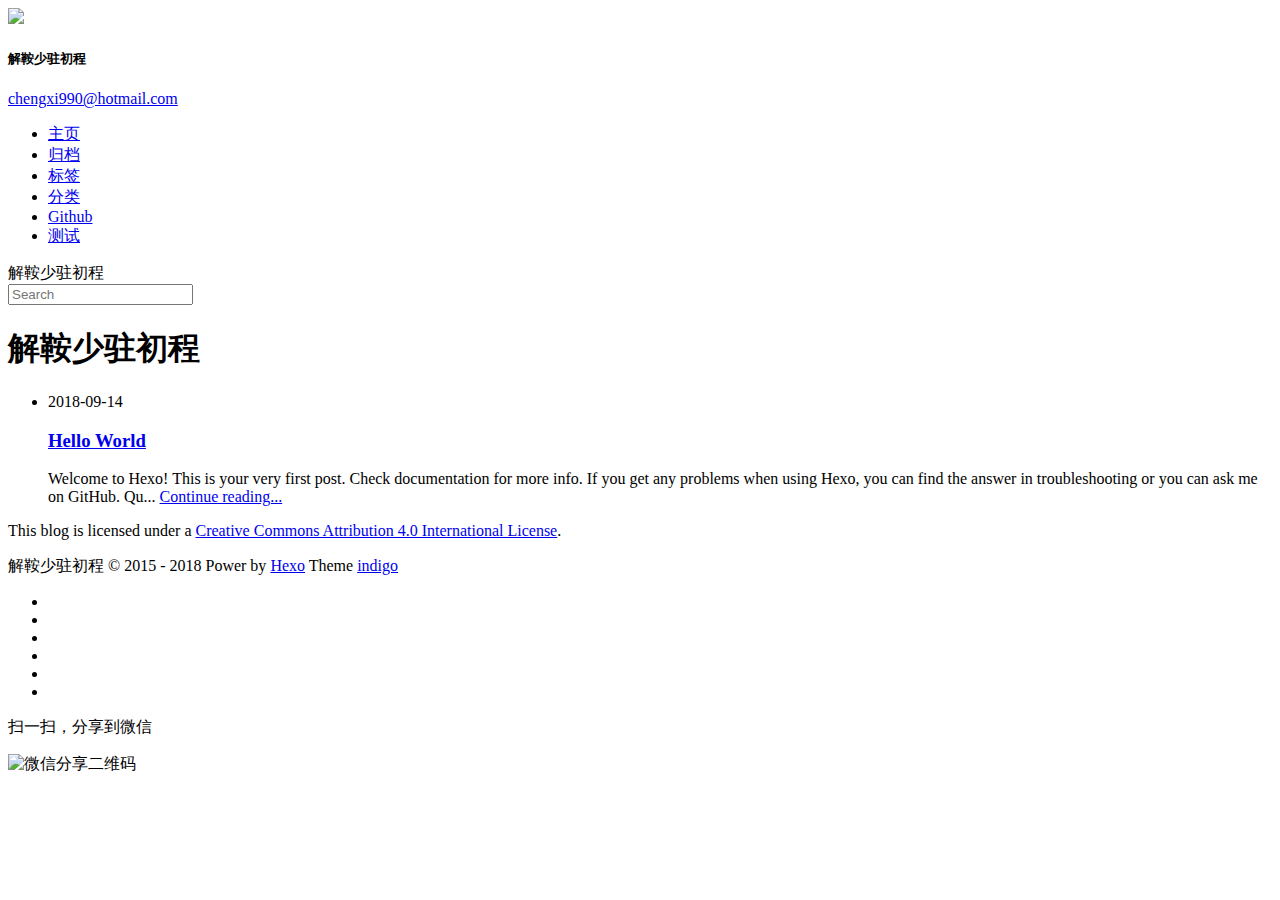
==== index.html @ eb02903f "Site updated: 2018-09-15 10:50:06" ====
<!DOCTYPE html>
<html>
<head>
    

    

    



    <meta charset="utf-8">
    
    
    
    
    <title>解鞍少驻初程</title>
    <meta name="viewport" content="width=device-width, initial-scale=1, maximum-scale=1">
    
    <meta name="theme-color" content="#3F51B5">
    
    
    <meta name="keywords" content="">
    <meta property="og:type" content="website">
<meta property="og:title" content="解鞍少驻初程">
<meta property="og:url" content="http://yoursite.com/index.html">
<meta property="og:site_name" content="解鞍少驻初程">
<meta property="og:locale" content="default">
<meta name="twitter:card" content="summary">
<meta name="twitter:title" content="解鞍少驻初程">
    
    <link rel="shortcut icon" href="/favicon.ico">
    <link rel="stylesheet" href="//unpkg.com/hexo-theme-material-indigo@latest/css/style.css">
    <script>window.lazyScripts=[]</script>

    <!-- custom head -->
    

</head>

<body>
    <div id="loading" class="active"></div>

    <aside id="menu"  >
  <div class="inner flex-row-vertical">
    <a href="javascript:;" class="header-icon waves-effect waves-circle waves-light" id="menu-off">
        <i class="icon icon-lg icon-close"></i>
    </a>
    <div class="brand-wrap" style="background-image:url(/img/brand.jpg)">
      <div class="brand">
        <a href="/" class="avatar waves-effect waves-circle waves-light">
          <img src="/img/avatar.jpg">
        </a>
        <hgroup class="introduce">
          <h5 class="nickname">解鞍少驻初程</h5>
          <a href="mailto:chengxi990@hotmail.com" title="chengxi990@hotmail.com" class="mail">chengxi990@hotmail.com</a>
        </hgroup>
      </div>
    </div>
    <div class="scroll-wrap flex-col">
      <ul class="nav">
        
            <li class="waves-block waves-effect active">
              <a href="/"  >
                <i class="icon icon-lg icon-home"></i>
                主页
              </a>
            </li>
        
            <li class="waves-block waves-effect">
              <a href="/archives"  >
                <i class="icon icon-lg icon-archives"></i>
                归档
              </a>
            </li>
        
            <li class="waves-block waves-effect">
              <a href="/tags"  >
                <i class="icon icon-lg icon-tags"></i>
                标签
              </a>
            </li>
        
            <li class="waves-block waves-effect">
              <a href="/categories"  >
                <i class="icon icon-lg icon-th-list"></i>
                分类
              </a>
            </li>
        
            <li class="waves-block waves-effect">
              <a href="https://github.com/MISS-0225" target="_blank" >
                <i class="icon icon-lg icon-github"></i>
                Github
              </a>
            </li>
        
            <li class="waves-block waves-effect">
              <a href="/custom"  >
                <i class="icon icon-lg icon-link"></i>
                测试
              </a>
            </li>
        
      </ul>
    </div>
  </div>
</aside>

    <main id="main">
        <header class="top-header" id="header">
    <div class="flex-row">
        <a href="javascript:;" class="header-icon waves-effect waves-circle waves-light on" id="menu-toggle">
          <i class="icon icon-lg icon-navicon"></i>
        </a>
        <div class="flex-col header-title ellipsis">解鞍少驻初程</div>
        
        <div class="search-wrap" id="search-wrap">
            <a href="javascript:;" class="header-icon waves-effect waves-circle waves-light" id="back">
                <i class="icon icon-lg icon-chevron-left"></i>
            </a>
            <input type="text" id="key" class="search-input" autocomplete="off" placeholder="Search">
            <a href="javascript:;" class="header-icon waves-effect waves-circle waves-light" id="search">
                <i class="icon icon-lg icon-search"></i>
            </a>
        </div>
        
        
        <a href="javascript:;" class="header-icon waves-effect waves-circle waves-light" id="menuShare">
            <i class="icon icon-lg icon-share-alt"></i>
        </a>
        
    </div>
</header>
<header class="content-header index-header">

    <div class="container fade-scale">
        <h1 class="title">解鞍少驻初程</h1>
        <h5 class="subtitle">
            
                
            
        </h5>
    </div>

    


</header>

<div class="container body-wrap">

    <ul class="post-list">
    
        <li class="post-list-item fade">
            <article id="post-markdown"
  class="article-card article-type-post" itemprop="blogPost">

    <div class="post-meta">
        <time class="post-time" title="2018-09-14 06:25:48" datetime="2018-09-13T22:25:48.078Z"  itemprop="datePublished">2018-09-14</time>

        


    </div>

    


  
    <h3 class="post-title" itemprop="name">
      <a class="post-title-link" href="/2018/09/14/markdown/">Hello World</a>
    </h3>
  




    <div class="post-content" id="post-content" itemprop="postContent">

    
        Welcome to Hexo! This is your very first post. Check documentation for more info. If you get any problems when using Hexo, you can find the answer in troubleshooting or you can ask me on GitHub.
Qu...
    

        <a href="/2018/09/14/markdown/" class="post-more waves-effect waves-button">
            Continue reading...
        </a>
    </div>
    
</article>

        </li>
    
    </ul>

    

</div>

        <footer class="footer">
    <div class="top">
        
<p>
    <span id="busuanzi_container_site_uv" style='display:none'>
        站点总访客数：<span id="busuanzi_value_site_uv"></span>
    </span>
    <span id="busuanzi_container_site_pv" style='display:none'>
        站点总访问量：<span id="busuanzi_value_site_pv"></span>
    </span>
</p>


        <p>
            
            <span>This blog is licensed under a <a rel="license" href="https://creativecommons.org/licenses/by/4.0/">Creative Commons Attribution 4.0 International License</a>.</span>
        </p>
    </div>
    <div class="bottom">
        <p><span>解鞍少驻初程 &copy; 2015 - 2018</span>
            <span>
                
                Power by <a href="http://hexo.io/" target="_blank">Hexo</a> Theme <a href="https://github.com/yscoder/hexo-theme-indigo" target="_blank">indigo</a>
            </span>
        </p>
    </div>
</footer>

    </main>
    <div class="mask" id="mask"></div>
<a href="javascript:;" id="gotop" class="waves-effect waves-circle waves-light"><span class="icon icon-lg icon-chevron-up"></span></a>



<div class="global-share" id="globalShare">
    <ul class="reset share-icons">
      <li>
        <a class="weibo share-sns" target="_blank" href="http://service.weibo.com/share/share.php?url=http://yoursite.com/&title=解鞍少驻初程&pic=http://yoursite.com/img/avatar.jpg" data-title="微博">
          <i class="icon icon-weibo"></i>
        </a>
      </li>
      <li>
        <a class="weixin share-sns wxFab" href="javascript:;" data-title="微信">
          <i class="icon icon-weixin"></i>
        </a>
      </li>
      <li>
        <a class="qq share-sns" target="_blank" href="http://connect.qq.com/widget/shareqq/index.html?url=http://yoursite.com/&title=解鞍少驻初程&source=" data-title=" QQ">
          <i class="icon icon-qq"></i>
        </a>
      </li>
      <li>
        <a class="facebook share-sns" target="_blank" href="https://www.facebook.com/sharer/sharer.php?u=http://yoursite.com/" data-title=" Facebook">
          <i class="icon icon-facebook"></i>
        </a>
      </li>
      <li>
        <a class="twitter share-sns" target="_blank" href="https://twitter.com/intent/tweet?text=解鞍少驻初程&url=http://yoursite.com/&via=http://yoursite.com" data-title=" Twitter">
          <i class="icon icon-twitter"></i>
        </a>
      </li>
      <li>
        <a class="google share-sns" target="_blank" href="https://plus.google.com/share?url=http://yoursite.com/" data-title=" Google+">
          <i class="icon icon-google-plus"></i>
        </a>
      </li>
    </ul>
 </div>


<div class="page-modal wx-share" id="wxShare">
    <a class="close" href="javascript:;"><i class="icon icon-close"></i></a>
    <p>扫一扫，分享到微信</p>
    <img src="//api.qrserver.com/v1/create-qr-code/?data=http://yoursite.com/" alt="微信分享二维码">
</div>




    <script src="//cdn.bootcss.com/node-waves/0.7.4/waves.min.js"></script>
<script>
var BLOG = { ROOT: '/', SHARE: true, REWARD: false };


</script>

<script src="//unpkg.com/hexo-theme-material-indigo@latest/js/main.min.js"></script>


<div class="search-panel" id="search-panel">
    <ul class="search-result" id="search-result"></ul>
</div>
<template id="search-tpl">
<li class="item">
    <a href="{path}" class="waves-block waves-effect">
        <div class="title ellipsis" title="{title}">{title}</div>
        <div class="flex-row flex-middle">
            <div class="tags ellipsis">
                {tags}
            </div>
            <time class="flex-col time">{date}</time>
        </div>
    </a>
</li>
</template>

<script src="//unpkg.com/hexo-theme-material-indigo@latest/js/search.min.js" async></script>






<script async src="//dn-lbstatics.qbox.me/busuanzi/2.3/busuanzi.pure.mini.js"></script>





</body>
</html>
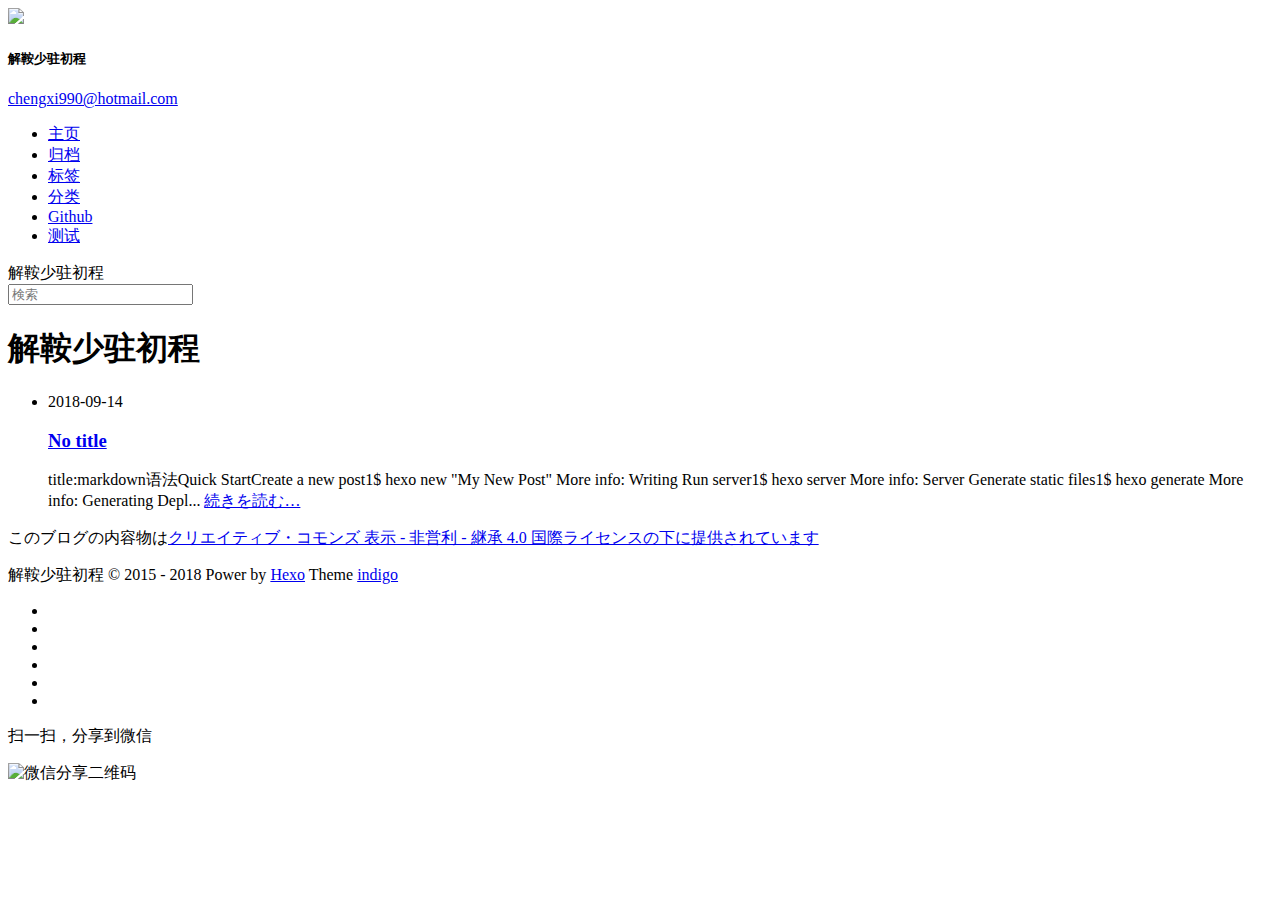
==== commit 8b2836bf: "Site updated: 2018-09-15 11:04:37" ====
--- a/index.html
+++ b/index.html
@@ -30,7 +30,7 @@
 <meta name="twitter:title" content="解鞍少驻初程">
     
     <link rel="shortcut icon" href="/favicon.ico">
-    <link rel="stylesheet" href="//unpkg.com/hexo-theme-material-indigo@latest/css/style.css">
+    <link rel="stylesheet" href="/css/style.css?v=1.7.2">
     <script>window.lazyScripts=[]</script>
 
     <!-- custom head -->
@@ -119,7 +119,7 @@
             <a href="javascript:;" class="header-icon waves-effect waves-circle waves-light" id="back">
                 <i class="icon icon-lg icon-chevron-left"></i>
             </a>
-            <input type="text" id="key" class="search-input" autocomplete="off" placeholder="Search">
+            <input type="text" id="key" class="search-input" autocomplete="off" placeholder="検索">
             <a href="javascript:;" class="header-icon waves-effect waves-circle waves-light" id="search">
                 <i class="icon icon-lg icon-search"></i>
             </a>
@@ -169,7 +169,7 @@
 
   
     <h3 class="post-title" itemprop="name">
-      <a class="post-title-link" href="/2018/09/14/markdown/">Hello World</a>
+      <a class="post-title-link" href="/2018/09/14/markdown/">No title</a>
     </h3>
   
 
@@ -179,12 +179,18 @@
     <div class="post-content" id="post-content" itemprop="postContent">
 
     
-        Welcome to Hexo! This is your very first post. Check documentation for more info. If you get any problems when using Hexo, you can find the answer in troubleshooting or you can ask me on GitHub.
-Qu...
+        
+title:markdown语法Quick StartCreate a new post1$ hexo new "My New Post"
+More info: Writing
+Run server1$ hexo server
+More info: Server
+Generate static files1$ hexo generate
+More info: Generating
+Depl...
     
 
         <a href="/2018/09/14/markdown/" class="post-more waves-effect waves-button">
-            Continue reading...
+            続きを読む…
         </a>
     </div>
     
@@ -213,7 +219,7 @@
 
         <p>
             
-            <span>This blog is licensed under a <a rel="license" href="https://creativecommons.org/licenses/by/4.0/">Creative Commons Attribution 4.0 International License</a>.</span>
+            <span>このブログの内容物は<a rel="license" href="https://creativecommons.org/licenses/by-nc-sa/4.0/deed.ja">クリエイティブ・コモンズ 表示 - 非営利 - 継承 4.0 国際ライセンスの下に提供されています</a></span>
         </p>
     </div>
     <div class="bottom">
@@ -284,7 +290,7 @@
 
 </script>
 
-<script src="//unpkg.com/hexo-theme-material-indigo@latest/js/main.min.js"></script>
+<script src="/js/main.min.js?v=1.7.2"></script>
 
 
 <div class="search-panel" id="search-panel">
@@ -304,7 +310,7 @@
 </li>
 </template>
 
-<script src="//unpkg.com/hexo-theme-material-indigo@latest/js/search.min.js" async></script>
+<script src="/js/search.min.js?v=1.7.2" async></script>
 
 
 
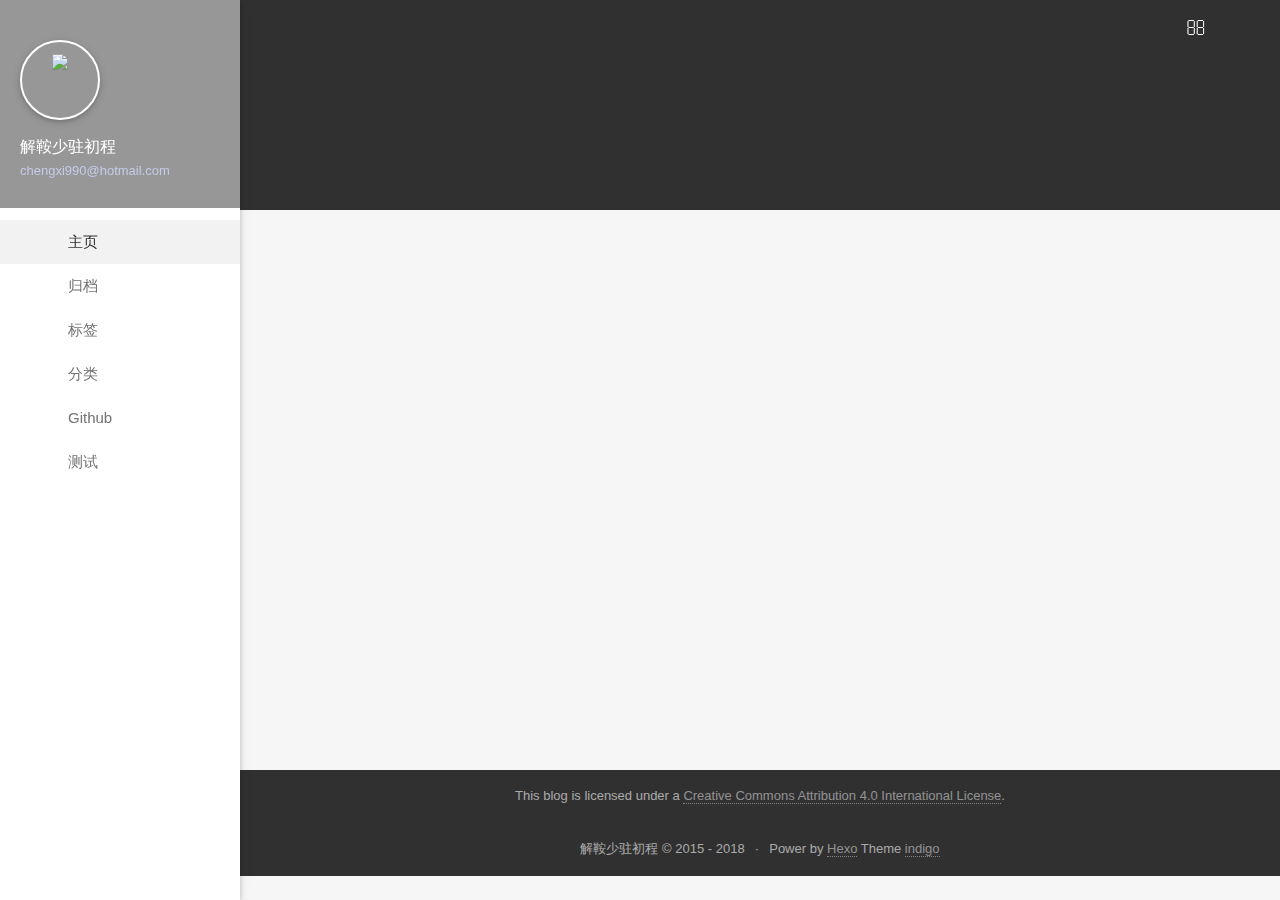
==== commit 69c8d462: "Site updated: 2018-09-15 11:10:43" ====
--- a/index.html
+++ b/index.html
@@ -119,7 +119,7 @@
             <a href="javascript:;" class="header-icon waves-effect waves-circle waves-light" id="back">
                 <i class="icon icon-lg icon-chevron-left"></i>
             </a>
-            <input type="text" id="key" class="search-input" autocomplete="off" placeholder="検索">
+            <input type="text" id="key" class="search-input" autocomplete="off" placeholder="Search">
             <a href="javascript:;" class="header-icon waves-effect waves-circle waves-light" id="search">
                 <i class="icon icon-lg icon-search"></i>
             </a>
@@ -169,7 +169,7 @@
 
   
     <h3 class="post-title" itemprop="name">
-      <a class="post-title-link" href="/2018/09/14/markdown/">No title</a>
+      <a class="post-title-link" href="/2018/09/14/markdown/">markdown语法</a>
     </h3>
   
 
@@ -179,18 +179,17 @@
     <div class="post-content" id="post-content" itemprop="postContent">
 
     
-        
-title:markdown语法Quick StartCreate a new post1$ hexo new "My New Post"
+        Quick StartCreate a new post1$ hexo new "My New Post"
 More info: Writing
 Run server1$ hexo server
 More info: Server
 Generate static files1$ hexo generate
 More info: Generating
-Depl...
+Deploy to remote site...
     
 
         <a href="/2018/09/14/markdown/" class="post-more waves-effect waves-button">
-            続きを読む…
+            Continue reading...
         </a>
     </div>
     
@@ -219,7 +218,7 @@
 
         <p>
             
-            <span>このブログの内容物は<a rel="license" href="https://creativecommons.org/licenses/by-nc-sa/4.0/deed.ja">クリエイティブ・コモンズ 表示 - 非営利 - 継承 4.0 国際ライセンスの下に提供されています</a></span>
+            <span>This blog is licensed under a <a rel="license" href="https://creativecommons.org/licenses/by/4.0/">Creative Commons Attribution 4.0 International License</a>.</span>
         </p>
     </div>
     <div class="bottom">
--- a/css/style.css
+++ b/css/style.css
@@ -0,0 +1,11 @@
+@font-face{font-family:"Roboto";src:local('Roboto Thin'),local('Roboto-Thin'),url("fonts/roboto/Roboto-Thin.woff2") format("woff2"),url("fonts/roboto/Roboto-Thin.woff") format("woff"),url("fonts/roboto/Roboto-Thin.ttf") format("truetype");font-weight:200}@font-face{font-family:"Roboto";src:local('Roboto Light'),local('Roboto-Light'),url("fonts/roboto/Roboto-Light.woff2") format("woff2"),url("fonts/roboto/Roboto-Light.woff") format("woff"),url("fonts/roboto/Roboto-Light.ttf") format("truetype");font-weight:300}@font-face{font-family:"Roboto";src:local('Roboto Regular'),local('Roboto-Regular'),url("fonts/roboto/Roboto-Regular.woff2") format("woff2"),url("fonts/roboto/Roboto-Regular.woff") format("woff"),url("fonts/roboto/Roboto-Regular.ttf") format("truetype");font-weight:400}@font-face{font-family:"Roboto";src:local('Roboto Medium'),local('Roboto-Medium'),url("fonts/roboto/Roboto-Medium.woff2") format("woff2"),url("fonts/roboto/Roboto-Medium.woff") format("woff"),url("fonts/roboto/Roboto-Medium.ttf") format("truetype");font-weight:500}@font-face{font-family:"Roboto";src:local('Roboto Bold'),local('Roboto-Bold'),url("fonts/roboto/Roboto-Bold.woff2") format("woff2"),url("fonts/roboto/Roboto-Bold.woff") format("woff"),url("fonts/roboto/Roboto-Bold.ttf") format("truetype");font-weight:700}/*!
+ *  Font Awesome 4.6.3 by @davegandy - http://fontawesome.io - @fontawesome
+ *  License - http://fontawesome.io/license (Font: SIL OFL 1.1, CSS: MIT License)
+ */@font-face{font-family:'FontAwesome';src:url('fonts/fontawesome/fontawesome-webfont.woff2') format('woff2'),url('fonts/fontawesome/fontawesome-webfont.woff') format('woff'),url('fonts/fontawesome/fontawesome-webfont.ttf') format('truetype');font-weight:normal;font-style:normal}.icon{display:inline-block;font-family:'FontAwesome';font-size:1em;text-rendering:auto;-webkit-font-smoothing:antialiased;-moz-osx-font-smoothing:grayscale}.icon-lg{font-size:1.33333333em;line-height:.75em;vertical-align:-15%}.icon-2x{font-size:2em}.icon-3x{font-size:3em}.icon-4x{font-size:4em}.icon-5x{font-size:5em}.icon-pl{padding-left:5px}.icon-pr{padding-right:5px}.icon-glass:before{content:"\f000"}.icon-music:before{content:"\f001"}.icon-search:before{content:"\f002"}.icon-envelope-o:before{content:"\f003"}.icon-heart:before{content:"\f004"}.icon-star:before{content:"\f005"}.icon-star-o:before{content:"\f006"}.icon-user:before{content:"\f007"}.icon-film:before{content:"\f008"}.icon-th-large:before{content:"\f009"}.icon-th:before{content:"\f00a"}.icon-th-list:before{content:"\f00b"}.icon-check:before{content:"\f00c"}.icon-remove:before,.icon-close:before,.icon-times:before{content:"\f00d"}.icon-search-plus:before{content:"\f00e"}.icon-search-minus:before{content:"\f010"}.icon-power-off:before{content:"\f011"}.icon-signal:before{content:"\f012"}.icon-gear:before,.icon-cog:before{content:"\f013"}.icon-trash-o:before{content:"\f014"}.icon-home:before{content:"\f015"}.icon-file-o:before{content:"\f016"}.icon-clock-o:before{content:"\f017"}.icon-road:before{content:"\f018"}.icon-download:before{content:"\f019"}.icon-arrow-circle-o-down:before{content:"\f01a"}.icon-arrow-circle-o-up:before{content:"\f01b"}.icon-inbox:before{content:"\f01c"}.icon-play-circle-o:before{content:"\f01d"}.icon-rotate-right:before,.icon-repeat:before{content:"\f01e"}.icon-refresh:before{content:"\f021"}.icon-list-alt:before{content:"\f022"}.icon-lock:before{content:"\f023"}.icon-flag:before{content:"\f024"}.icon-headphones:before{content:"\f025"}.icon-volume-off:before{content:"\f026"}.icon-volume-down:before{content:"\f027"}.icon-volume-up:before{content:"\f028"}.icon-qrcode:before{content:"\f029"}.icon-barcode:before{content:"\f02a"}.icon-tag:before{content:"\f02b"}.icon-tags:before{content:"\f02c"}.icon-book:before{content:"\f02d"}.icon-bookmark:before{content:"\f02e"}.icon-print:before{content:"\f02f"}.icon-camera:before{content:"\f030"}.icon-font:before{content:"\f031"}.icon-bold:before{content:"\f032"}.icon-italic:before{content:"\f033"}.icon-text-height:before{content:"\f034"}.icon-text-width:before{content:"\f035"}.icon-align-left:before{content:"\f036"}.icon-align-center:before{content:"\f037"}.icon-align-right:before{content:"\f038"}.icon-align-justify:before{content:"\f039"}.icon-list:before{content:"\f03a"}.icon-dedent:before,.icon-outdent:before{content:"\f03b"}.icon-indent:before{content:"\f03c"}.icon-video-camera:before{content:"\f03d"}.icon-photo:before,.icon-image:before,.icon-picture-o:before{content:"\f03e"}.icon-pencil:before{content:"\f040"}.icon-map-marker:before{content:"\f041"}.icon-adjust:before{content:"\f042"}.icon-tint:before{content:"\f043"}.icon-edit:before,.icon-pencil-square-o:before{content:"\f044"}.icon-share-square-o:before{content:"\f045"}.icon-check-square-o:before{content:"\f046"}.icon-arrows:before{content:"\f047"}.icon-step-backward:before{content:"\f048"}.icon-fast-backward:before{content:"\f049"}.icon-backward:before{content:"\f04a"}.icon-play:before{content:"\f04b"}.icon-pause:before{content:"\f04c"}.icon-stop:before{content:"\f04d"}.icon-forward:before{content:"\f04e"}.icon-fast-forward:before{content:"\f050"}.icon-step-forward:before{content:"\f051"}.icon-eject:before{content:"\f052"}.icon-chevron-left:before{content:"\f053"}.icon-chevron-right:before{content:"\f054"}.icon-plus-circle:before{content:"\f055"}.icon-minus-circle:before{content:"\f056"}.icon-times-circle:before{content:"\f057"}.icon-check-circle:before{content:"\f058"}.icon-question-circle:before{content:"\f059"}.icon-info-circle:before{content:"\f05a"}.icon-crosshairs:before{content:"\f05b"}.icon-times-circle-o:before{content:"\f05c"}.icon-check-circle-o:before{content:"\f05d"}.icon-ban:before{content:"\f05e"}.icon-arrow-left:before{content:"\f060"}.icon-arrow-right:before{content:"\f061"}.icon-arrow-up:before{content:"\f062"}.icon-arrow-down:before{content:"\f063"}.icon-mail-forward:before,.icon-share:before{content:"\f064"}.icon-expand:before{content:"\f065"}.icon-compress:before{content:"\f066"}.icon-plus:before{content:"\f067"}.icon-minus:before{content:"\f068"}.icon-asterisk:before{content:"\f069"}.icon-exclamation-circle:before{content:"\f06a"}.icon-gift:before{content:"\f06b"}.icon-leaf:before{content:"\f06c"}.icon-fire:before{content:"\f06d"}.icon-eye:before{content:"\f06e"}.icon-eye-slash:before{content:"\f070"}.icon-warning:before,.icon-exclamation-triangle:before{content:"\f071"}.icon-plane:before{content:"\f072"}.icon-calendar:before{content:"\f073"}.icon-random:before{content:"\f074"}.icon-comment:before{content:"\f075"}.icon-magnet:before{content:"\f076"}.icon-chevron-up:before{content:"\f077"}.icon-chevron-down:before{content:"\f078"}.icon-retweet:before{content:"\f079"}.icon-shopping-cart:before{content:"\f07a"}.icon-folder:before{content:"\f07b"}.icon-folder-open:before{content:"\f07c"}.icon-arrows-v:before{content:"\f07d"}.icon-arrows-h:before{content:"\f07e"}.icon-bar-chart-o:before,.icon-bar-chart:before{content:"\f080"}.icon-twitter-square:before{content:"\f081"}.icon-facebook-square:before{content:"\f082"}.icon-camera-retro:before{content:"\f083"}.icon-key:before{content:"\f084"}.icon-gears:before,.icon-cogs:before{content:"\f085"}.icon-comments:before{content:"\f086"}.icon-thumbs-o-up:before{content:"\f087"}.icon-thumbs-o-down:before{content:"\f088"}.icon-star-half:before{content:"\f089"}.icon-heart-o:before{content:"\f08a"}.icon-sign-out:before{content:"\f08b"}.icon-linkedin-square:before{content:"\f08c"}.icon-thumb-tack:before{content:"\f08d"}.icon-external-link:before{content:"\f08e"}.icon-sign-in:before{content:"\f090"}.icon-trophy:before{content:"\f091"}.icon-github-square:before{content:"\f092"}.icon-upload:before{content:"\f093"}.icon-lemon-o:before{content:"\f094"}.icon-phone:before{content:"\f095"}.icon-square-o:before{content:"\f096"}.icon-bookmark-o:before{content:"\f097"}.icon-phone-square:before{content:"\f098"}.icon-twitter:before{content:"\f099"}.icon-facebook-f:before,.icon-facebook:before{content:"\f09a"}.icon-github:before{content:"\f09b"}.icon-unlock:before{content:"\f09c"}.icon-credit-card:before{content:"\f09d"}.icon-feed:before,.icon-rss:before{content:"\f09e"}.icon-hdd-o:before{content:"\f0a0"}.icon-bullhorn:before{content:"\f0a1"}.icon-bell:before{content:"\f0f3"}.icon-certificate:before{content:"\f0a3"}.icon-hand-o-right:before{content:"\f0a4"}.icon-hand-o-left:before{content:"\f0a5"}.icon-hand-o-up:before{content:"\f0a6"}.icon-hand-o-down:before{content:"\f0a7"}.icon-arrow-circle-left:before{content:"\f0a8"}.icon-arrow-circle-right:before{content:"\f0a9"}.icon-arrow-circle-up:before{content:"\f0aa"}.icon-arrow-circle-down:before{content:"\f0ab"}.icon-globe:before{content:"\f0ac"}.icon-wrench:before{content:"\f0ad"}.icon-tasks:before{content:"\f0ae"}.icon-filter:before{content:"\f0b0"}.icon-briefcase:before{content:"\f0b1"}.icon-arrows-alt:before{content:"\f0b2"}.icon-group:before,.icon-users:before{content:"\f0c0"}.icon-chain:before,.icon-link:before{content:"\f0c1"}.icon-cloud:before{content:"\f0c2"}.icon-flask:before{content:"\f0c3"}.icon-cut:before,.icon-scissors:before{content:"\f0c4"}.icon-copy:before,.icon-files-o:before{content:"\f0c5"}.icon-paperclip:before{content:"\f0c6"}.icon-save:before,.icon-floppy-o:before{content:"\f0c7"}.icon-square:before{content:"\f0c8"}.icon-navicon:before,.icon-reorder:before,.icon-bars:before{content:"\f0c9"}.icon-list-ul:before{content:"\f0ca"}.icon-list-ol:before{content:"\f0cb"}.icon-strikethrough:before{content:"\f0cc"}.icon-underline:before{content:"\f0cd"}.icon-table:before{content:"\f0ce"}.icon-magic:before{content:"\f0d0"}.icon-truck:before{content:"\f0d1"}.icon-pinterest:before{content:"\f0d2"}.icon-pinterest-square:before{content:"\f0d3"}.icon-google-plus-square:before{content:"\f0d4"}.icon-google-plus:before{content:"\f0d5"}.icon-money:before{content:"\f0d6"}.icon-caret-down:before{content:"\f0d7"}.icon-caret-up:before{content:"\f0d8"}.icon-caret-left:before{content:"\f0d9"}.icon-caret-right:before{content:"\f0da"}.icon-columns:before{content:"\f0db"}.icon-unsorted:before,.icon-sort:before{content:"\f0dc"}.icon-sort-down:before,.icon-sort-desc:before{content:"\f0dd"}.icon-sort-up:before,.icon-sort-asc:before{content:"\f0de"}.icon-envelope:before{content:"\f0e0"}.icon-linkedin:before{content:"\f0e1"}.icon-rotate-left:before,.icon-undo:before{content:"\f0e2"}.icon-legal:before,.icon-gavel:before{content:"\f0e3"}.icon-dashboard:before,.icon-tachometer:before{content:"\f0e4"}.icon-comment-o:before{content:"\f0e5"}.icon-comments-o:before{content:"\f0e6"}.icon-flash:before,.icon-bolt:before{content:"\f0e7"}.icon-sitemap:before{content:"\f0e8"}.icon-umbrella:before{content:"\f0e9"}.icon-paste:before,.icon-clipboard:before{content:"\f0ea"}.icon-lightbulb-o:before{content:"\f0eb"}.icon-exchange:before{content:"\f0ec"}.icon-cloud-download:before{content:"\f0ed"}.icon-cloud-upload:before{content:"\f0ee"}.icon-user-md:before{content:"\f0f0"}.icon-stethoscope:before{content:"\f0f1"}.icon-suitcase:before{content:"\f0f2"}.icon-bell-o:before{content:"\f0a2"}.icon-coffee:before{content:"\f0f4"}.icon-cutlery:before{content:"\f0f5"}.icon-file-text-o:before{content:"\f0f6"}.icon-building-o:before{content:"\f0f7"}.icon-hospital-o:before{content:"\f0f8"}.icon-ambulance:before{content:"\f0f9"}.icon-medkit:before{content:"\f0fa"}.icon-fighter-jet:before{content:"\f0fb"}.icon-beer:before{content:"\f0fc"}.icon-h-square:before{content:"\f0fd"}.icon-plus-square:before{content:"\f0fe"}.icon-angle-double-left:before{content:"\f100"}.icon-angle-double-right:before{content:"\f101"}.icon-angle-double-up:before{content:"\f102"}.icon-angle-double-down:before{content:"\f103"}.icon-angle-left:before{content:"\f104"}.icon-angle-right:before{content:"\f105"}.icon-angle-up:before{content:"\f106"}.icon-angle-down:before{content:"\f107"}.icon-desktop:before{content:"\f108"}.icon-laptop:before{content:"\f109"}.icon-tablet:before{content:"\f10a"}.icon-mobile-phone:before,.icon-mobile:before{content:"\f10b"}.icon-circle-o:before{content:"\f10c"}.icon-quote-left:before{content:"\f10d"}.icon-quote-right:before{content:"\f10e"}.icon-spinner:before{content:"\f110"}.icon-circle:before{content:"\f111"}.icon-mail-reply:before,.icon-reply:before{content:"\f112"}.icon-github-alt:before{content:"\f113"}.icon-folder-o:before{content:"\f114"}.icon-folder-open-o:before{content:"\f115"}.icon-smile-o:before{content:"\f118"}.icon-frown-o:before{content:"\f119"}.icon-meh-o:before{content:"\f11a"}.icon-gamepad:before{content:"\f11b"}.icon-keyboard-o:before{content:"\f11c"}.icon-flag-o:before{content:"\f11d"}.icon-flag-checkered:before{content:"\f11e"}.icon-terminal:before{content:"\f120"}.icon-code:before{content:"\f121"}.icon-mail-reply-all:before,.icon-reply-all:before{content:"\f122"}.icon-star-half-empty:before,.icon-star-half-full:before,.icon-star-half-o:before{content:"\f123"}.icon-location-arrow:before{content:"\f124"}.icon-crop:before{content:"\f125"}.icon-code-fork:before{content:"\f126"}.icon-unlink:before,.icon-chain-broken:before{content:"\f127"}.icon-question:before{content:"\f128"}.icon-info:before{content:"\f129"}.icon-exclamation:before{content:"\f12a"}.icon-superscript:before{content:"\f12b"}.icon-subscript:before{content:"\f12c"}.icon-eraser:before{content:"\f12d"}.icon-puzzle-piece:before{content:"\f12e"}.icon-microphone:before{content:"\f130"}.icon-microphone-slash:before{content:"\f131"}.icon-shield:before{content:"\f132"}.icon-calendar-o:before{content:"\f133"}.icon-fire-extinguisher:before{content:"\f134"}.icon-rocket:before{content:"\f135"}.icon-maxcdn:before{content:"\f136"}.icon-chevron-circle-left:before{content:"\f137"}.icon-chevron-circle-right:before{content:"\f138"}.icon-chevron-circle-up:before{content:"\f139"}.icon-chevron-circle-down:before{content:"\f13a"}.icon-html5:before{content:"\f13b"}.icon-css3:before{content:"\f13c"}.icon-anchor:before{content:"\f13d"}.icon-unlock-alt:before{content:"\f13e"}.icon-bullseye:before{content:"\f140"}.icon-ellipsis-h:before{content:"\f141"}.icon-ellipsis-v:before{content:"\f142"}.icon-rss-square:before{content:"\f143"}.icon-play-circle:before{content:"\f144"}.icon-ticket:before{content:"\f145"}.icon-minus-square:before{content:"\f146"}.icon-minus-square-o:before{content:"\f147"}.icon-level-up:before{content:"\f148"}.icon-level-down:before{content:"\f149"}.icon-check-square:before{content:"\f14a"}.icon-pencil-square:before{content:"\f14b"}.icon-external-link-square:before{content:"\f14c"}.icon-share-square:before{content:"\f14d"}.icon-compass:before{content:"\f14e"}.icon-toggle-down:before,.icon-caret-square-o-down:before{content:"\f150"}.icon-toggle-up:before,.icon-caret-square-o-up:before{content:"\f151"}.icon-toggle-right:before,.icon-caret-square-o-right:before{content:"\f152"}.icon-euro:before,.icon-eur:before{content:"\f153"}.icon-gbp:before{content:"\f154"}.icon-dollar:before,.icon-usd:before{content:"\f155"}.icon-rupee:before,.icon-inr:before{content:"\f156"}.icon-cny:before,.icon-rmb:before,.icon-yen:before,.icon-jpy:before{content:"\f157"}.icon-ruble:before,.icon-rouble:before,.icon-rub:before{content:"\f158"}.icon-won:before,.icon-krw:before{content:"\f159"}.icon-bitcoin:before,.icon-btc:before{content:"\f15a"}.icon-file:before{content:"\f15b"}.icon-file-text:before{content:"\f15c"}.icon-sort-alpha-asc:before{content:"\f15d"}.icon-sort-alpha-desc:before{content:"\f15e"}.icon-sort-amount-asc:before{content:"\f160"}.icon-sort-amount-desc:before{content:"\f161"}.icon-sort-numeric-asc:before{content:"\f162"}.icon-sort-numeric-desc:before{content:"\f163"}.icon-thumbs-up:before{content:"\f164"}.icon-thumbs-down:before{content:"\f165"}.icon-youtube-square:before{content:"\f166"}.icon-youtube:before{content:"\f167"}.icon-xing:before{content:"\f168"}.icon-xing-square:before{content:"\f169"}.icon-youtube-play:before{content:"\f16a"}.icon-dropbox:before{content:"\f16b"}.icon-stack-overflow:before{content:"\f16c"}.icon-instagram:before{content:"\f16d"}.icon-flickr:before{content:"\f16e"}.icon-adn:before{content:"\f170"}.icon-bitbucket:before{content:"\f171"}.icon-bitbucket-square:before{content:"\f172"}.icon-tumblr:before{content:"\f173"}.icon-tumblr-square:before{content:"\f174"}.icon-long-arrow-down:before{content:"\f175"}.icon-long-arrow-up:before{content:"\f176"}.icon-long-arrow-left:before{content:"\f177"}.icon-long-arrow-right:before{content:"\f178"}.icon-apple:before{content:"\f179"}.icon-windows:before{content:"\f17a"}.icon-android:before{content:"\f17b"}.icon-linux:before{content:"\f17c"}.icon-dribbble:before{content:"\f17d"}.icon-skype:before{content:"\f17e"}.icon-foursquare:before{content:"\f180"}.icon-trello:before{content:"\f181"}.icon-female:before{content:"\f182"}.icon-male:before{content:"\f183"}.icon-gittip:before,.icon-gratipay:before{content:"\f184"}.icon-sun-o:before{content:"\f185"}.icon-moon-o:before{content:"\f186"}.icon-archive:before,.icon-archives:before{content:"\f187"}.icon-bug:before{content:"\f188"}.icon-vk:before{content:"\f189"}.icon-weibo:before{content:"\f18a"}.icon-renren:before{content:"\f18b"}.icon-pagelines:before{content:"\f18c"}.icon-stack-exchange:before{content:"\f18d"}.icon-arrow-circle-o-right:before{content:"\f18e"}.icon-arrow-circle-o-left:before{content:"\f190"}.icon-toggle-left:before,.icon-caret-square-o-left:before{content:"\f191"}.icon-dot-circle-o:before{content:"\f192"}.icon-wheelchair:before{content:"\f193"}.icon-vimeo-square:before{content:"\f194"}.icon-turkish-lira:before,.icon-try:before{content:"\f195"}.icon-plus-square-o:before{content:"\f196"}.icon-space-shuttle:before{content:"\f197"}.icon-slack:before{content:"\f198"}.icon-envelope-square:before{content:"\f199"}.icon-wordpress:before{content:"\f19a"}.icon-openid:before{content:"\f19b"}.icon-institution:before,.icon-bank:before,.icon-university:before{content:"\f19c"}.icon-mortar-board:before,.icon-graduation-cap:before{content:"\f19d"}.icon-yahoo:before{content:"\f19e"}.icon-google:before{content:"\f1a0"}.icon-reddit:before{content:"\f1a1"}.icon-reddit-square:before{content:"\f1a2"}.icon-stumbleupon-circle:before{content:"\f1a3"}.icon-stumbleupon:before{content:"\f1a4"}.icon-delicious:before{content:"\f1a5"}.icon-digg:before{content:"\f1a6"}.icon-pied-piper-pp:before{content:"\f1a7"}.icon-pied-piper-alt:before{content:"\f1a8"}.icon-drupal:before{content:"\f1a9"}.icon-joomla:before{content:"\f1aa"}.icon-language:before{content:"\f1ab"}.icon-fax:before{content:"\f1ac"}.icon-building:before{content:"\f1ad"}.icon-child:before{content:"\f1ae"}.icon-paw:before{content:"\f1b0"}.icon-spoon:before{content:"\f1b1"}.icon-cube:before{content:"\f1b2"}.icon-cubes:before{content:"\f1b3"}.icon-behance:before{content:"\f1b4"}.icon-behance-square:before{content:"\f1b5"}.icon-steam:before{content:"\f1b6"}.icon-steam-square:before{content:"\f1b7"}.icon-recycle:before{content:"\f1b8"}.icon-automobile:before,.icon-car:before{content:"\f1b9"}.icon-cab:before,.icon-taxi:before{content:"\f1ba"}.icon-tree:before{content:"\f1bb"}.icon-spotify:before{content:"\f1bc"}.icon-deviantart:before{content:"\f1bd"}.icon-soundcloud:before{content:"\f1be"}.icon-database:before{content:"\f1c0"}.icon-file-pdf-o:before{content:"\f1c1"}.icon-file-word-o:before{content:"\f1c2"}.icon-file-excel-o:before{content:"\f1c3"}.icon-file-powerpoint-o:before{content:"\f1c4"}.icon-file-photo-o:before,.icon-file-picture-o:before,.icon-file-image-o:before{content:"\f1c5"}.icon-file-zip-o:before,.icon-file-archive-o:before{content:"\f1c6"}.icon-file-sound-o:before,.icon-file-audio-o:before{content:"\f1c7"}.icon-file-movie-o:before,.icon-file-video-o:before{content:"\f1c8"}.icon-file-code-o:before{content:"\f1c9"}.icon-vine:before{content:"\f1ca"}.icon-codepen:before{content:"\f1cb"}.icon-jsfiddle:before{content:"\f1cc"}.icon-life-bouy:before,.icon-life-buoy:before,.icon-life-saver:before,.icon-support:before,.icon-life-ring:before{content:"\f1cd"}.icon-circle-o-notch:before{content:"\f1ce"}.icon-ra:before,.icon-resistance:before,.icon-rebel:before{content:"\f1d0"}.icon-ge:before,.icon-empire:before{content:"\f1d1"}.icon-git-square:before{content:"\f1d2"}.icon-git:before{content:"\f1d3"}.icon-y-combinator-square:before,.icon-yc-square:before,.icon-hacker-news:before{content:"\f1d4"}.icon-tencent-weibo:before{content:"\f1d5"}.icon-qq:before{content:"\f1d6"}.icon-wechat:before,.icon-weixin:before{content:"\f1d7"}.icon-send:before,.icon-paper-plane:before{content:"\f1d8"}.icon-send-o:before,.icon-paper-plane-o:before{content:"\f1d9"}.icon-history:before{content:"\f1da"}.icon-circle-thin:before{content:"\f1db"}.icon-header:before{content:"\f1dc"}.icon-paragraph:before{content:"\f1dd"}.icon-sliders:before{content:"\f1de"}.icon-share-alt:before{content:"\f1e0"}.icon-share-alt-square:before{content:"\f1e1"}.icon-bomb:before{content:"\f1e2"}.icon-soccer-ball-o:before,.icon-futbol-o:before{content:"\f1e3"}.icon-tty:before{content:"\f1e4"}.icon-binoculars:before{content:"\f1e5"}.icon-plug:before{content:"\f1e6"}.icon-slideshare:before{content:"\f1e7"}.icon-twitch:before{content:"\f1e8"}.icon-yelp:before{content:"\f1e9"}.icon-newspaper-o:before{content:"\f1ea"}.icon-wifi:before{content:"\f1eb"}.icon-calculator:before{content:"\f1ec"}.icon-paypal:before{content:"\f1ed"}.icon-google-wallet:before{content:"\f1ee"}.icon-cc-visa:before{content:"\f1f0"}.icon-cc-mastercard:before{content:"\f1f1"}.icon-cc-discover:before{content:"\f1f2"}.icon-cc-amex:before{content:"\f1f3"}.icon-cc-paypal:before{content:"\f1f4"}.icon-cc-stripe:before{content:"\f1f5"}.icon-bell-slash:before{content:"\f1f6"}.icon-bell-slash-o:before{content:"\f1f7"}.icon-trash:before{content:"\f1f8"}.icon-copyright:before{content:"\f1f9"}.icon-at:before{content:"\f1fa"}.icon-eyedropper:before{content:"\f1fb"}.icon-paint-brush:before{content:"\f1fc"}.icon-birthday-cake:before{content:"\f1fd"}.icon-area-chart:before{content:"\f1fe"}.icon-pie-chart:before{content:"\f200"}.icon-line-chart:before{content:"\f201"}.icon-lastfm:before{content:"\f202"}.icon-lastfm-square:before{content:"\f203"}.icon-toggle-off:before{content:"\f204"}.icon-toggle-on:before{content:"\f205"}.icon-bicycle:before{content:"\f206"}.icon-bus:before{content:"\f207"}.icon-ioxhost:before{content:"\f208"}.icon-angellist:before{content:"\f209"}.icon-cc:before{content:"\f20a"}.icon-shekel:before,.icon-sheqel:before,.icon-ils:before{content:"\f20b"}.icon-meanpath:before{content:"\f20c"}.icon-buysellads:before{content:"\f20d"}.icon-connectdevelop:before{content:"\f20e"}.icon-dashcube:before{content:"\f210"}.icon-forumbee:before{content:"\f211"}.icon-leanpub:before{content:"\f212"}.icon-sellsy:before{content:"\f213"}.icon-shirtsinbulk:before{content:"\f214"}.icon-simplybuilt:before{content:"\f215"}.icon-skyatlas:before{content:"\f216"}.icon-cart-plus:before{content:"\f217"}.icon-cart-arrow-down:before{content:"\f218"}.icon-diamond:before{content:"\f219"}.icon-ship:before{content:"\f21a"}.icon-user-secret:before{content:"\f21b"}.icon-motorcycle:before{content:"\f21c"}.icon-street-view:before{content:"\f21d"}.icon-heartbeat:before{content:"\f21e"}.icon-venus:before{content:"\f221"}.icon-mars:before{content:"\f222"}.icon-mercury:before{content:"\f223"}.icon-intersex:before,.icon-transgender:before{content:"\f224"}.icon-transgender-alt:before{content:"\f225"}.icon-venus-double:before{content:"\f226"}.icon-mars-double:before{content:"\f227"}.icon-venus-mars:before{content:"\f228"}.icon-mars-stroke:before{content:"\f229"}.icon-mars-stroke-v:before{content:"\f22a"}.icon-mars-stroke-h:before{content:"\f22b"}.icon-neuter:before{content:"\f22c"}.icon-genderless:before{content:"\f22d"}.icon-facebook-official:before{content:"\f230"}.icon-pinterest-p:before{content:"\f231"}.icon-whatsapp:before{content:"\f232"}.icon-server:before{content:"\f233"}.icon-user-plus:before{content:"\f234"}.icon-user-times:before{content:"\f235"}.icon-hotel:before,.icon-bed:before{content:"\f236"}.icon-viacoin:before{content:"\f237"}.icon-train:before{content:"\f238"}.icon-subway:before{content:"\f239"}.icon-medium:before{content:"\f23a"}.icon-yc:before,.icon-y-combinator:before{content:"\f23b"}.icon-optin-monster:before{content:"\f23c"}.icon-opencart:before{content:"\f23d"}.icon-expeditedssl:before{content:"\f23e"}.icon-battery-4:before,.icon-battery:before,.icon-battery-full:before{content:"\f240"}.icon-battery-3:before,.icon-battery-three-quarters:before{content:"\f241"}.icon-battery-2:before,.icon-battery-half:before{content:"\f242"}.icon-battery-1:before,.icon-battery-quarter:before{content:"\f243"}.icon-battery-0:before,.icon-battery-empty:before{content:"\f244"}.icon-mouse-pointer:before{content:"\f245"}.icon-i-cursor:before{content:"\f246"}.icon-object-group:before{content:"\f247"}.icon-object-ungroup:before{content:"\f248"}.icon-sticky-note:before{content:"\f249"}.icon-sticky-note-o:before{content:"\f24a"}.icon-cc-jcb:before{content:"\f24b"}.icon-cc-diners-club:before{content:"\f24c"}.icon-clone:before{content:"\f24d"}.icon-balance-scale:before{content:"\f24e"}.icon-hourglass-o:before{content:"\f250"}.icon-hourglass-1:before,.icon-hourglass-start:before{content:"\f251"}.icon-hourglass-2:before,.icon-hourglass-half:before{content:"\f252"}.icon-hourglass-3:before,.icon-hourglass-end:before{content:"\f253"}.icon-hourglass:before{content:"\f254"}.icon-hand-grab-o:before,.icon-hand-rock-o:before{content:"\f255"}.icon-hand-stop-o:before,.icon-hand-paper-o:before{content:"\f256"}.icon-hand-scissors-o:before{content:"\f257"}.icon-hand-lizard-o:before{content:"\f258"}.icon-hand-spock-o:before{content:"\f259"}.icon-hand-pointer-o:before{content:"\f25a"}.icon-hand-peace-o:before{content:"\f25b"}.icon-trademark:before{content:"\f25c"}.icon-registered:before{content:"\f25d"}.icon-creative-commons:before{content:"\f25e"}.icon-gg:before{content:"\f260"}.icon-gg-circle:before{content:"\f261"}.icon-tripadvisor:before{content:"\f262"}.icon-odnoklassniki:before{content:"\f263"}.icon-odnoklassniki-square:before{content:"\f264"}.icon-get-pocket:before{content:"\f265"}.icon-wikipedia-w:before{content:"\f266"}.icon-safari:before{content:"\f267"}.icon-chrome:before{content:"\f268"}.icon-firefox:before{content:"\f269"}.icon-opera:before{content:"\f26a"}.icon-internet-explorer:before{content:"\f26b"}.icon-tv:before,.icon-television:before{content:"\f26c"}.icon-contao:before{content:"\f26d"}.icon-500px:before{content:"\f26e"}.icon-amazon:before{content:"\f270"}.icon-calendar-plus-o:before{content:"\f271"}.icon-calendar-minus-o:before{content:"\f272"}.icon-calendar-times-o:before{content:"\f273"}.icon-calendar-check-o:before{content:"\f274"}.icon-industry:before{content:"\f275"}.icon-map-pin:before{content:"\f276"}.icon-map-signs:before{content:"\f277"}.icon-map-o:before{content:"\f278"}.icon-map:before{content:"\f279"}.icon-commenting:before{content:"\f27a"}.icon-commenting-o:before{content:"\f27b"}.icon-houzz:before{content:"\f27c"}.icon-vimeo:before{content:"\f27d"}.icon-black-tie:before{content:"\f27e"}.icon-fonticons:before{content:"\f280"}.icon-reddit-alien:before{content:"\f281"}.icon-edge:before{content:"\f282"}.icon-credit-card-alt:before{content:"\f283"}.icon-codiepie:before{content:"\f284"}.icon-modx:before{content:"\f285"}.icon-fort-awesome:before{content:"\f286"}.icon-usb:before{content:"\f287"}.icon-product-hunt:before{content:"\f288"}.icon-mixcloud:before{content:"\f289"}.icon-scribd:before{content:"\f28a"}.icon-pause-circle:before{content:"\f28b"}.icon-pause-circle-o:before{content:"\f28c"}.icon-stop-circle:before{content:"\f28d"}.icon-stop-circle-o:before{content:"\f28e"}.icon-shopping-bag:before{content:"\f290"}.icon-shopping-basket:before{content:"\f291"}.icon-hashtag:before{content:"\f292"}.icon-bluetooth:before{content:"\f293"}.icon-bluetooth-b:before{content:"\f294"}.icon-percent:before{content:"\f295"}.icon-gitlab:before{content:"\f296"}.icon-wpbeginner:before{content:"\f297"}.icon-wpforms:before{content:"\f298"}.icon-envira:before{content:"\f299"}.icon-universal-access:before{content:"\f29a"}.icon-wheelchair-alt:before{content:"\f29b"}.icon-question-circle-o:before{content:"\f29c"}.icon-blind:before{content:"\f29d"}.icon-audio-description:before{content:"\f29e"}.icon-volume-control-phone:before{content:"\f2a0"}.icon-braille:before{content:"\f2a1"}.icon-assistive-listening-systems:before{content:"\f2a2"}.icon-asl-interpreting:before,.icon-american-sign-language-interpreting:before{content:"\f2a3"}.icon-deafness:before,.icon-hard-of-hearing:before,.icon-deaf:before{content:"\f2a4"}.icon-glide:before{content:"\f2a5"}.icon-glide-g:before{content:"\f2a6"}.icon-signing:before,.icon-sign-language:before{content:"\f2a7"}.icon-low-vision:before{content:"\f2a8"}.icon-viadeo:before{content:"\f2a9"}.icon-viadeo-square:before{content:"\f2aa"}.icon-snapchat:before{content:"\f2ab"}.icon-snapchat-ghost:before{content:"\f2ac"}.icon-snapchat-square:before{content:"\f2ad"}.icon-pied-piper:before{content:"\f2ae"}.icon-first-order:before{content:"\f2b0"}.icon-yoast:before{content:"\f2b1"}.icon-themeisle:before{content:"\f2b2"}.icon-google-plus-circle:before,.icon-google-plus-official:before{content:"\f2b3"}.icon-fa:before,.icon-font-awesome:before{content:"\f2b4"}.icon-handshake-o:before{content:"\f2b5"}.icon-envelope-open:before{content:"\f2b6"}.icon-envelope-open-o:before{content:"\f2b7"}.icon-linode:before{content:"\f2b8"}.icon-address-book:before{content:"\f2b9"}.icon-address-book-o:before{content:"\f2ba"}.icon-vcard:before,.icon-address-card:before{content:"\f2bb"}.icon-vcard-o:before,.icon-address-card-o:before{content:"\f2bc"}.icon-user-circle:before{content:"\f2bd"}.icon-user-circle-o:before{content:"\f2be"}.icon-user-o:before{content:"\f2c0"}.icon-id-badge:before{content:"\f2c1"}.icon-drivers-license:before,.icon-id-card:before{content:"\f2c2"}.icon-drivers-license-o:before,.icon-id-card-o:before{content:"\f2c3"}.icon-quora:before{content:"\f2c4"}.icon-free-code-camp:before{content:"\f2c5"}.icon-telegram:before{content:"\f2c6"}.icon-thermometer-4:before,.icon-thermometer:before,.icon-thermometer-full:before{content:"\f2c7"}.icon-thermometer-3:before,.icon-thermometer-three-quarters:before{content:"\f2c8"}.icon-thermometer-2:before,.icon-thermometer-half:before{content:"\f2c9"}.icon-thermometer-1:before,.icon-thermometer-quarter:before{content:"\f2ca"}.icon-thermometer-0:before,.icon-thermometer-empty:before{content:"\f2cb"}.icon-shower:before{content:"\f2cc"}.icon-bathtub:before,.icon-s15:before,.icon-bath:before{content:"\f2cd"}.icon-podcast:before{content:"\f2ce"}.icon-window-maximize:before{content:"\f2d0"}.icon-window-minimize:before{content:"\f2d1"}.icon-window-restore:before{content:"\f2d2"}.icon-times-rectangle:before,.icon-window-close:before{content:"\f2d3"}.icon-times-rectangle-o:before,.icon-window-close-o:before{content:"\f2d4"}.icon-bandcamp:before{content:"\f2d5"}.icon-grav:before{content:"\f2d6"}.icon-etsy:before{content:"\f2d7"}.icon-imdb:before{content:"\f2d8"}.icon-ravelry:before{content:"\f2d9"}.icon-eercast:before{content:"\f2da"}.icon-microchip:before{content:"\f2db"}.icon-snowflake-o:before{content:"\f2dc"}.icon-superpowers:before{content:"\f2dd"}.icon-wpexplorer:before{content:"\f2de"}.icon-meetup:before{content:"\f2e0"}*,*::before,*::after{-webkit-box-sizing:border-box;box-sizing:border-box}::-webkit-scrollbar{-webkit-appearance:none;width:8px;height:8px}::-webkit-scrollbar-track{background-color:inherit}::-webkit-scrollbar-thumb{background-color:#b6b6b6;border:1px solid #fff;border-radius:10px}::-webkit-scrollbar-thumb:hover{background-color:#9d9d9d}::-webkit-scrollbar-thumb:active{background-color:#838383}::selection{background:#d7dbf0}html{background-color:#f6f6f6;color:#212121;font-size:15px;line-height:1.5;overflow-x:hidden}body{-webkit-tap-highlight-color:rgba(255,255,255,0);-webkit-overflow-scrolling:touch}html,body{position:relative;min-height:100%;height:100%}.lock{overflow:hidden;max-height:100%}body,input,button,textarea,select,option{font:normal 1em Roboto,"Helvetica Neue",Helvetica,Arial,"Microsoft Yahei",sans-serif}body,h1,h2,h3,h4,h5,h6,p,figure,pre,dl,dd,blockquote,button,input{margin:0}input,legend,input,textarea,button{padding:0}form,fieldset,th,td{margin:0;padding:0}ol,ul{margin:12px 0;padding:0 0 0 32px}ol.reset,ul.reset{margin:0;padding:0;list-style:none}ol ol,ol ul,ul ol,ul ul{margin-top:0;margin-bottom:0}p{margin:12px 0}small{font-size:75%;line-height:1}main{display:block}template{display:none}img{max-width:100%;border:none}img,input,button,label{vertical-align:middle}i{font-style:normal}h1,h2,h3,h4,h5,h6{font-weight:400}h1,.h1{font-size:44px;line-height:48px}h2,.h2{font-size:34px;line-height:40px}h3,.h3{font-size:24px;line-height:32px}h4,.h4{font-size:20px;line-height:28px}h5,.h5{font-size:16px;line-height:24px}h6,.h6{font-size:12px;line-height:20px}input[type="button"],input[type="submit"],input[type="search"],input[type="reset"]{cursor:pointer;-webkit-appearance:button}input:focus,select:focus,button:focus,textarea:focus{outline:none}textarea{resize:none}a{background-color:transparent;background-image:none;color:#303030;text-decoration:none;outline:0}a:hover{color:#303030;text-decoration:underline}hr,.hr{border:0;border-top:1px solid #dadada;box-sizing:content-box;display:block;height:0;margin-top:24px;margin-bottom:24px}.fl{float:left}.fr{float:right}.tr{text-align:right}.tc{text-align:center}.clearfix:after{content:"";display:table;clear:both;overflow:hidden}.ellipsis{overflow:hidden;text-overflow:ellipsis;white-space:nowrap}.flex-row,.flex-column,.flex-row-vertical{display:-webkit-box;display:-webkit-flex;display:-ms-flexbox;display:flex}.flex-column{-webkit-box-orient:horizontal;-webkit-box-direction:normal;-webkit-flex-direction:row;-ms-flex-direction:row;flex-direction:row}.flex-row-vertical{-webkit-box-orient:vertical;-webkit-box-direction:normal;-webkit-flex-direction:column;-ms-flex-direction:column;flex-direction:column}.flex-row-wrap,.flex-column{-webkit-flex-wrap:wrap;-ms-flex-wrap:wrap;flex-wrap:wrap}.flex-row-reverse{-webkit-box-orient:horizontal;-webkit-box-direction:reverse;-webkit-flex-direction:row-reverse;-ms-flex-direction:row-reverse;flex-direction:row-reverse}.flex-row>*{display:block}.flex-col{-webkit-box-flex:1;-webkit-flex:1;-ms-flex:1;flex:1}.flex-middle{-webkit-box-align:center;-webkit-align-items:center;-ms-flex-align:center;align-items:center}.flex-bottom{-webkit-box-align:end;-webkit-align-items:flex-end;-ms-flex-align:end;align-items:flex-end}.flex-justify-start{-webkit-box-pack:start;-webkit-justify-content:flex-start;-ms-flex-pack:start;justify-content:flex-start}.flex-justify-end{-webkit-box-pack:end;-webkit-justify-content:flex-end;-ms-flex-pack:end;justify-content:flex-end}.flex-justify-between{-webkit-box-pack:justify;-webkit-justify-content:space-between;-ms-flex-pack:justify;justify-content:space-between}.flex-align-start{-webkit-align-content:flex-start;-ms-flex-line-pack:start;align-content:flex-start}.flex-align-end{-webkit-align-content:flex-end;-ms-flex-line-pack:end;align-content:flex-end}.flex-align-around{-webkit-align-content:space-around;-ms-flex-line-pack:distribute;align-content:space-around}.flex-align-between{-webkit-align-content:space-between;-ms-flex-line-pack:justify;align-content:space-between}.flex-col-auto{-webkit-box-flex:0;-webkit-flex:0 auto;-ms-flex:0 auto;flex:0 auto}#loading{position:fixed;top:0;left:-100%;z-index:70;width:100%;height:3px;background:#ff4081}#loading.active{-webkit-animation:loading-anim 1s ease-in-out infinite;animation:loading-anim 1s ease-in-out infinite}@-webkit-keyframes loading-anim{to{-webkit-transform:translateX(200%);transform:translateX(200%)}}@keyframes loading-anim{to{-webkit-transform:translateX(200%);transform:translateX(200%)}}.fade,.fade-scale{opacity:0}.fade.in,.fade-scale.in{opacity:1;-webkit-transform:none;transform:none}.fade{-webkit-transition:.4s ease-in-out;transition:.4s ease-in-out;-webkit-transform:translateY(50px);transform:translateY(50px)}.fade-scale{-webkit-transition:.6s ease-in-out;transition:.6s ease-in-out;-webkit-transform:translate(10%, 20%) scale(.6);transform:translate(10%, 20%) scale(.6)}@media screen and (max-width:480px){.fade,.fade-scale{opacity:1;-webkit-transform:none;transform:none}}/*!
+ * Waves v0.7.4
+ * http://fian.my.id/Waves
+ *
+ * Copyright 2014 Alfiana E. Sibuea and other contributors
+ * Released under the MIT license
+ * https://github.com/fians/Waves/blob/master/LICENSE
+ */.waves-effect{position:relative;cursor:pointer;display:inline-block;overflow:hidden;-webkit-user-select:none;-moz-user-select:none;-ms-user-select:none;user-select:none;-webkit-tap-highlight-color:transparent}.waves-effect .waves-ripple{position:absolute;border-radius:50%;width:100px;height:100px;margin-top:-50px;margin-left:-50px;opacity:0;background:rgba(0,0,0,0.2);background:-webkit-radial-gradient(rgba(0,0,0,0.2) 0,rgba(0,0,0,0.3) 40%,rgba(0,0,0,0.4) 50%,rgba(0,0,0,0.5) 60%,rgba(255,255,255,0) 70%);background:radial-gradient(rgba(0,0,0,0.2) 0,rgba(0,0,0,0.3) 40%,rgba(0,0,0,0.4) 50%,rgba(0,0,0,0.5) 60%,rgba(255,255,255,0) 70%);-webkit-transition:all .5s ease-out;transition:all .5s ease-out;-webkit-transition-property:-webkit-transform,opacity;transition-property:transform,opacity;-webkit-transform:scale(0) translate(0, 0);transform:scale(0) translate(0, 0);pointer-events:none}.waves-effect.waves-light .waves-ripple{background:rgba(255,255,255,0.4);background:-webkit-radial-gradient(rgba(255,255,255,0.2) 0,rgba(255,255,255,0.3) 40%,rgba(255,255,255,0.4) 50%,rgba(255,255,255,0.5) 60%,rgba(255,255,255,0) 70%);background:radial-gradient(rgba(255,255,255,0.2) 0,rgba(255,255,255,0.3) 40%,rgba(255,255,255,0.4) 50%,rgba(255,255,255,0.5) 60%,rgba(255,255,255,0) 70%)}.waves-effect.waves-classic .waves-ripple{background:rgba(0,0,0,0.2)}.waves-effect.waves-classic.waves-light .waves-ripple{background:rgba(255,255,255,0.4)}.waves-notransition{-webkit-transition:none !important;transition:none !important}.waves-button,.waves-circle{-webkit-transform:translateZ(0);transform:translateZ(0)}.waves-button,.waves-button:hover,.waves-button:visited,.waves-button-input{white-space:nowrap;vertical-align:middle;cursor:pointer;border:none;outline:none;background-color:rgba(0,0,0,0);font-size:1em;text-align:center;text-decoration:none;z-index:1}.waves-button{padding:.85em 1.1em;border-radius:.2em}.waves-button-input{margin:0;padding:.85em 1.1em}.waves-input-wrapper{border-radius:.2em;vertical-align:bottom}.waves-input-wrapper.waves-button{padding:0}.waves-input-wrapper .waves-button-input{position:relative;top:0;left:0;z-index:1}.waves-circle{text-align:center;width:2.5em;height:2.5em;line-height:2.5em;border-radius:50%}.waves-float{-webkit-mask-image:none;box-shadow:0 1px 1.5px 1px rgba(0,0,0,0.12);-webkit-transition:all 300ms;transition:all 300ms}.waves-float:active{box-shadow:0 8px 20px 1px rgba(0,0,0,0.3)}.waves-block{display:block}.container,#main{position:relative}#menu-off{position:absolute;top:0;left:100%;-webkit-transition:.4s ease-in-out;transition:.4s ease-in-out}#menu{position:fixed;top:0;left:0;bottom:0;z-index:66;width:240px;min-height:100%;background:#fff;box-shadow:0 2px 5px 0 rgba(0,0,0,0.16),0 2px 10px 0 rgba(0,0,0,0.12);-webkit-transition:.4s cubic-bezier(.18, .81, .3, .89);transition:.4s cubic-bezier(.18, .81, .3, .89);will-change:transform,-webkit-transform}#menu.hide{-webkit-transform:translateX(-100%);transform:translateX(-100%)}#menu.hide #menu-off{-webkit-transform:scale(0);transform:scale(0)}#menu.hide+#main{padding-left:0}#menu .inner{position:relative;height:100%}#menu .brand-wrap{background-size:100% 100%}#menu .brand{padding:40px 20px 2em;background:rgba(48,48,48,0.5)}#menu .avatar{display:block;width:80px;height:80px;border:2px solid #fff;border-radius:50%;overflow:hidden;box-shadow:0 2px 5px 0 rgba(0,0,0,0.16),0 2px 10px 0 rgba(0,0,0,0.12)}#menu .introduce{margin:1em 0 0;color:#fff}#menu .mail{display:inline-block;padding-top:4px;color:#c5cae9;font-size:13px}#menu .scroll-wrap{position:relative;overflow-y:auto}#menu .nav{margin:0;padding:12px 0;height:300px;min-height:calc(100% - 115px);list-style:none;line-height:44px}#menu .nav li{padding:0 20px}#menu .nav li .icon{position:absolute;top:0;left:20px;line-height:inherit}#menu .nav li:hover,#menu .nav li.active{background:rgba(0,0,0,0.05)}#menu .nav li:hover a,#menu .nav li.active a,#menu .nav li:hover .icon,#menu .nav li.active .icon{color:#303030}#menu .nav a{display:block;padding-left:48px;height:44px;line-height:44px;font-weight:500;color:#727272;text-decoration:none}#main{padding-left:240px;min-height:100%;-webkit-transition:.4s ease-in-out;transition:.4s ease-in-out}.body-wrap{padding:30px 0 40px;min-height:calc(100vh - 340px)}.container{width:960px;margin:0 auto}.container:after{content:"";display:table;clear:both}.mask{visibility:hidden;position:fixed;top:0;left:0;bottom:0;z-index:88;width:100%;height:100%;background:#000;opacity:0;pointer-events:none;-webkit-transition:.3s ease-in-out;transition:.3s ease-in-out}.mask.in{visibility:visible;pointer-events:auto;opacity:.3}.footer{color:rgba(255,255,255,0.6);background:#303030}.footer p{margin:0;line-height:1.6;font-size:13px;text-align:center}.footer p span:not(:first-child):before{content:"·";padding:0 .5em}.footer p a{border-bottom:1px dotted rgba(255,255,255,0.5)}.footer p a:hover{border-bottom:1px solid rgba(255,255,255,0.7)}.footer .top{padding:16px;background:#303030}.footer a{color:inherit;opacity:.8}.footer a:hover{color:#fff;text-decoration:none}.footer .bottom{padding:16px}a[title="站长统计"]{display:none}@media screen and (max-width:1240px){#menu-off{display:none}#menu{z-index:99;box-shadow:none;-webkit-transform:translateX(-100%);transform:translateX(-100%)}#menu.show{-webkit-transform:translateX(0);transform:translateX(0)}#main{padding-left:0}}@media screen and (max-width:1040px){.container{width:100%;padding:20px 16px}}@media screen and (max-width:760px){#main{width:100%;overflow-x:hidden}#menu .brand{padding-top:20px;padding-bottom:1em}#menu .nav{line-height:36px}#menu .nav a{height:36px;line-height:36px}::-webkit-scrollbar{display:none}}.top-header{position:fixed;left:0;top:0;width:100%;color:#fff;height:56px;background:#303030;-webkit-transition:padding-left .6s ease-in-out,background-color .3s cubic-bezier(.4, 0, .2, 1),box-shadow .15s linear;transition:padding-left .6s ease-in-out,background-color .3s cubic-bezier(.4, 0, .2, 1),box-shadow .15s linear;z-index:30}.top-header.fixed{box-shadow:0 2px 5px 0 rgba(0,0,0,0.16),0 2px 10px 0 rgba(0,0,0,0.12)}.top-header.fixed .header-title{visibility:visible}.header-icon{width:56px;height:56px;line-height:56px;text-align:center;color:#fff}.header-icon:hover{color:#fff}.header-title{visibility:hidden;font-weight:400;line-height:56px;font-size:16px;text-align:center;white-space:nowrap}.content-header{min-height:210px;margin-left:-240px;padding:104px 16px 48px 256px;color:#fff;background:#303030;text-shadow:0 1px 1px rgba(0,0,0,0.2)}.content-header .subtitle{padding-top:6px;font-weight:300;color:#c5cae9}.content-header .title{font-weight:500}.content-header .article-category-list-link{color:#ff73a3}.post-header .title,.post-header .subtitle{display:none}.tags-header,.categories-header{position:relative;z-index:6;padding-bottom:0 !important}@media screen and (max-width:1240px){.header-title{text-align:left}}@media screen and (max-width:760px){.content-header{margin:0;min-height:auto;padding:72px 16px 20px}.content-header .title{font-size:24px;line-height:30px}.content-header .subtitle{font-size:14px;line-height:20px}.post-header .title{display:block;font-size:24px;line-height:1.5}}.post-content pre{position:relative;overflow-x:auto;padding:20px;font-size:14px;line-height:22.4px;background:#f5f5f5;color:#4d4d4c}.post-content pre code{background:none;color:#4d4d4c}.post-content .highlight{position:relative;overflow-x:auto;padding:20px;font-size:14px;line-height:22.4px;background:#f5f5f5}.post-content .highlight pre{margin:0;padding:0}.post-content .highlight .line{height:22.4px;line-height:22.4px}.post-content .highlight table{margin:0;width:auto}.post-content .highlight td{border:none}.post-content .highlight tr,.post-content .highlight td{border-collapse:collapse;padding:0;margin:0}.post-content .highlight figcaption{font-size:.85em;color:#8e908c;line-height:1em;margin-bottom:1em}.post-content .highlight figcaption a{float:right}.post-content .highlight .gutter pre{color:#727272;font-size:.85em;text-align:right;padding-right:20px}.post-content .gist{background:#f5f5f5}.post-content .gist tr,.post-content .gist td{height:auto}.post-content .gist .gist-file{border:none;font-family:Consolas,Monaco,courier,monospace}.post-content .gist .gist-file .highlight{margin:0;padding:0;border:none}.post-content .gist .gist-data{border:none}.post-content .gist .gist-data .line-numbers{color:#727272;font-size:.85em;background:none;border:none;padding:0 20px 0 0}.post-content .gist .gist-data .line-data{padding:0 !important}.post-content .gist .gist-meta{background:#f5f5f5;color:#8e908c;font:.85em Consolas,Monaco,courier,monospace}.post-content .gist .gist-meta a{color:#ff4081;font-weight:normal}.post-content .gist .gist-meta a:hover{text-decoration:underline}pre .comment{color:#8e908c}pre .tag{color:#8e908c}pre .variable,pre .title,pre .type,pre .regexp,pre .ruby .constant,pre .xml .tag .title,pre .xml .pi,pre .xml .doctype,pre .html .doctype,pre .selector-pseudo,pre .css .id,pre .css .class,pre .css .pseudo,pre .tag .name{color:#c82829}pre .class,pre .number,pre .preprocessor,pre .built_in,pre .literal,pre .params,pre .constant{color:#f5871f}pre .attribute,pre .label,pre .ruby .class .title,pre .css .rules .attribute,pre .tag .attr{color:#718c00}pre .string,pre .value,pre .inheritance,pre .header,pre .ruby .symbol,pre .xml .cdata{color:#4271ae}pre .selector-tag,pre .css .hexcolor,pre .css .tag{color:#3e999f}pre .function,pre .python .decorator,pre .python .title,pre .ruby .function .title,pre .ruby .title .keyword,pre .perl .sub,pre .javascript .title,pre .coffeescript .title{color:#4271ae}pre .selector-id,pre .selector-class,pre .keyword,pre .javascript .function{color:#8959a8}@media screen and (max-width:760px){.post-content .highlight{margin-left:-16px;margin-right:-16px;padding:20px 16px}}.post-list{padding:0;margin:0 -12px;list-style:none}.post-list-item{padding:0 12px;margin-bottom:30px}.post-title{margin:0 0 16px}.post-title-link{color:#303030;position:relative;display:inline-block}.post-title-link::after{content:"";position:absolute;width:100%;height:2px;bottom:0;left:0;background-color:#303030;visibility:hidden;-webkit-transform:scaleX(0);transform:scaleX(0);-webkit-transition:.4s ease-in-out;transition:.4s ease-in-out}.post-title-link:hover{text-decoration:none}.post-title-link:hover::after,.post-title-link:active::after{visibility:visible;-webkit-transform:scaleX(1);transform:scaleX(1)}.post-meta{margin:0 0 10px;line-height:14px;font-size:13px;font-weight:bold;color:#727272;overflow:hidden}.post-meta>*:not(:first-child):before{content:"·";padding:0 .5em}.article-category-list{position:relative;display:inline;list-style:none;padding:0}.article-category-list *{display:inline}.article-category-list ul{padding-left:0}.article-category-list-child:before{content:"›";padding:0 .3em;font-size:120%}.article-category-list-link{color:#ff4081}.article-category-list-link:hover{color:#ff4081}.article-tag-list{overflow:hidden;margin:0;padding:0;font-size:13px}.article-tag-list-item{display:inline-block;margin:0 8px 8px 0;border-radius:2px}.article-tag-list-item:nth-child(n+1){background:#8bc34a}.article-tag-list-item:nth-child(n+2){background:#673ab7}.article-tag-list-item:nth-child(n+3){background:#ff9800}.article-tag-list-item:nth-child(n+4){background:#f44336}.article-tag-list-item:nth-child(n+5){background:#00abc0}.article-tag-list-item:nth-child(n+6){background:#2196f3}.article-tag-list-link{display:block;padding:0 16px;line-height:28px;color:rgba(255,255,255,0.8);-webkit-transition:.2s ease-in-out;transition:.2s ease-in-out}.article-tag-list-link:hover{color:#fff;box-shadow:0 4px 8px rgba(0,0,0,0.26)}.post-more{display:inline-block;padding:0 6px;font-weight:500;color:#303030 !important;border:none !important;border-radius:3px}.post-more:hover,.post-more:active{background:#eaecf7}#page-nav{margin:30px 0 0;text-align:center}#page-nav .inner{display:inline-block}#page-nav a,#page-nav span{display:inline-block;line-height:34px;padding:0 1em;margin:0 2px;font-size:14px;color:#727272;border-radius:3px;overflow:hidden;-webkit-transition:.4s ease-in-out;transition:.4s ease-in-out}#page-nav a:hover,#page-nav a:active{color:#303030;background:#dadada}#page-nav .current{color:#fff;background:#303030}@media screen and (max-width:760px){.post-title{font-size:20px;line-height:24px}.post-more{height:28px;line-height:28px;font-size:13px}.post-list{margin:0 -16px}.post-list-item{padding:0;margin-bottom:16px}}#gotop{position:fixed;right:16px;bottom:30px;z-index:30;width:56px;height:56px;line-height:56px;text-align:center;color:#fff;background:#ff4081;border-radius:50%;opacity:0;box-shadow:0 2px 5px 0 rgba(0,0,0,0.16),0 2px 10px 0 rgba(0,0,0,0.12);-webkit-transition:.4s ease-in-out;transition:.4s ease-in-out;-webkit-transform:translateX(200%);transform:translateX(200%)}#gotop:hover,#gotop:active{box-shadow:0 6px 12px rgba(0,0,0,0.2),0 4px 15px rgba(0,0,0,0.2)}#gotop.in{opacity:1;-webkit-transform:none;transform:none}@media screen and (max-width:760px){#gotop{width:40px;height:40px;line-height:40px}}.share-icons li{display:inline-block}.share-icons .icon-square:before{display:inline-block;text-align:center;color:rgba(0,0,0,0);border-radius:.2em}.share-icons a{display:inline-block;border-radius:.2em;color:#fff;text-align:center}.share-icons a.weibo{background:#E6162D}.share-icons a.qq{background:#3D95D5}.share-icons a.weixin{background:#2BAD13}.share-icons a.facebook{background:#4862A3}.share-icons a.twitter{background:#55ACEE}.share-icons a.google{background:#db4437}.global-share{position:fixed;top:56px;right:56px;z-index:96;width:260px;padding:16px 6px;background:#fff;border-radius:3px;visibility:hidden;box-shadow:0 2px 5px 0 rgba(0,0,0,0.16),0 2px 10px 0 rgba(0,0,0,0.12);-webkit-transition:.3s ease-in-out;transition:.3s ease-in-out;-webkit-transform:scale(0);transform:scale(0);transform-origin:top right;-webkit-transform-origin:top right}.global-share:hover,.global-share:active{box-shadow:0 6px 12px rgba(0,0,0,0.2),0 4px 15px rgba(0,0,0,0.2)}.global-share.in{visibility:visible;-webkit-transform:none;transform:none}.global-share .share-icons{margin:0 auto}.global-share li{width:80px;text-align:center}.global-share a{position:relative;width:40px;height:40px;line-height:40px;margin-bottom:20px;font-size:1.33333333em}.global-share a:after{position:absolute;bottom:-22px;left:50%;content:attr(data-title);white-space:nowrap;line-height:20px;font-size:12px;color:#303030;-webkit-transform:translateX(-50%);transform:translateX(-50%)}.page-share-fab{display:block;width:42px;height:42px;line-height:42px;color:#303030;background:#eaecf7;box-shadow:0 2px 5px 0 rgba(0,0,0,0.16),0 2px 10px 0 rgba(0,0,0,0.12);-webkit-transition:.4s ease-in-out;transition:.4s ease-in-out}.page-share-fab:hover,.page-share-fab:active{box-shadow:0 6px 12px rgba(0,0,0,0.2),0 4px 15px rgba(0,0,0,0.2)}.page-share-wrap{position:absolute;right:35px;top:-21px;z-index:2}.page-share-wrap .page-share{visibility:hidden}.page-share{position:absolute;bottom:48px;right:4px;text-align:center;width:34px}.page-share.in{visibility:visible}.page-share.in .share-icons a{opacity:1;-webkit-transform:scale(1);transform:scale(1)}.page-share .share-icons a{width:34px;height:34px;line-height:34px;font-size:1.33333em;border-radius:50%;position:relative;box-shadow:0 2px 5px 0 rgba(0,0,0,0.16),0 2px 10px 0 rgba(0,0,0,0.12);-webkit-transition:.3s ease-in-out;transition:.3s ease-in-out;opacity:0;-webkit-transform:scale(0);transform:scale(0);-webkit-transform-origin:center bottom;transform-origin:center bottom}.page-share .share-icons a:before,.page-share .share-icons a:after{position:absolute;visibility:hidden;opacity:0;pointer-events:none;-webkit-transition:.3s ease-in-out;transition:.3s ease-in-out}.page-share .share-icons a:before{content:attr(data-title);font-size:12px;color:#fff;white-space:nowrap;line-height:24px;padding:0 5px;border-radius:3px;background:rgba(0,0,0,0.8)}.page-share .share-icons a:after{content:"";border:6px solid transparent}.page-share .share-icons a:hover:before,.page-share .share-icons a:hover:after{visibility:visible;opacity:1}.page-share .share-icons a:before,.page-share .share-icons a:after{top:50%;-webkit-transform:translate(-100%, -50%);transform:translate(-100%, -50%)}.page-share .share-icons a:before{left:-15px}.page-share .share-icons a:after{left:-3px;border-left-color:rgba(0,0,0,0.8)}.page-share .share-icons a:hover,.page-share .share-icons a:active{box-shadow:0 6px 12px rgba(0,0,0,0.2),0 4px 15px rgba(0,0,0,0.2)}.page-share .share-icons a:before{content:'分享到' attr(data-title)}.page-share .share-icons li{margin-bottom:10px}.wx-share p{margin:0 0 15px}.wx-share img{width:200px}.post-widget{float:right;width:20%;padding-left:30px;min-height:1px}.post-widget+.post-article{float:left;width:80%;padding-right:30px}.post-toc-wrap{position:fixed;overflow-x:hidden;width:20%}.post-toc-wrap.fixed{top:76px;bottom:140px;overflow-y:auto}.post-toc-wrap ol,.post-toc-wrap ul{list-style:none;margin:0}.post-toc-wrap h4{padding:0 0 10px 20px;font-size:15px;font-weight:600;color:#727272}.post-toc-child{padding-left:10px}.post-toc{display:inline-block;padding:0;font-size:13px}.post-toc>.post-toc-item{position:relative}.post-toc-item{font-weight:400;color:#727272}.post-toc-item.active>.post-toc-link{font-weight:600;color:#303030}.post-toc-item.active>.post-toc-link:before{background:rgba(0,0,0,0.06)}.post-toc-item.active>.post-toc-link:after{border-left:3px solid #303030}.post-toc-link{position:relative;z-index:2;display:block;padding:3px 20px;line-height:1.5rem;color:inherit;word-break:break-all}.post-toc-link:hover{opacity:.8}.post-toc-link:before,.post-toc-link:after{content:"";position:absolute;z-index:1;top:0;right:0;width:100%;height:100%}.post-toc-shrink{height:0;overflow-y:hidden}.post-toc-expand{height:auto}.post-article .post-content{padding-top:20px}.post-card{margin-top:-150px;min-height:100px;padding:35px;background:#fff;border-radius:4px;box-shadow:0 10px 30px rgba(0,0,0,0.2)}.post-card .post-meta{margin-top:8px}.post-card-title{font-size:32px}.post-nav{margin-top:30px;padding:16px 0 0}.post-nav .prev,.post-nav .next{width:47%;background:#f5f5f5}.post-nav .next{text-align:right}.post-nav-link{display:block;line-height:2em;font-size:16px;padding:10px 16px}.post-nav-link .title{position:relative;display:inline-block}.post-nav-link .title::after{content:"";position:absolute;width:100%;height:2px;bottom:0;left:0;background-color:#303030;visibility:hidden;-webkit-transform:scaleX(0);transform:scaleX(0);-webkit-transition:.4s ease-in-out;transition:.4s ease-in-out}.post-nav-link .title:hover{text-decoration:none}.post-nav-link .title:hover::after,.post-nav-link .title:active::after{visibility:visible;-webkit-transform:scaleX(1);transform:scaleX(1)}.post-nav-link .icon{vertical-align:-9%}.post-nav-link .tips{color:#727272}.post-copyright{margin-bottom:100px;font-size:14px}.post-copyright .content{margin-bottom:1em;padding:20px 30px;word-break:break-all;color:#727272;background:#f1f3fa;border-radius:30px 30px 0}.post-copyright footer{float:right}.post-copyright footer a{position:relative;display:block;overflow:hidden;padding:0 16px 0 42px;height:28px;line-height:28px;color:#727272;background:#f1f3fa;border-radius:14px}.post-copyright footer img{position:absolute;top:0;left:0;width:28px;height:28px;border-radius:50%}.post-footer{position:relative;margin:0 -35px;padding:20px 35px 0;border-top:1px solid #ddd}.post-content{padding-bottom:20px;line-height:1.8}.post-content>.highlight,.post-content>.image-bubble,.post-content>pre{margin-left:-35px;margin-right:-35px}.post-content>.highlight,.post-content>pre{padding:20px 35px}.post-content .image-bubble{margin-top:20px;margin-bottom:20px;text-align:center}.post-content .image-caption{display:inline-block;margin-top:10px;color:#727272}.post-content .headerlink{visibility:hidden;margin-left:-1em;padding-right:5px;color:#c5cae9}.post-content .headerlink:before{content:"#"}.post-content p{word-wrap:break-word}.post-content p a,.post-content li a{color:#ff4081;border-bottom:1px dotted #ffa6c4;word-break:break-all}.post-content p a:hover,.post-content li a:hover,.post-content p a:active,.post-content li a:active{text-decoration:none;border-bottom-style:solid;opacity:.7}.post-content strong{font-weight:600;color:#303030}.post-content strong a{border-color:#ff4081}.post-content em{color:#727272}.post-content h1{font-size:24px}.post-content h2{font-size:22px}.post-content h3{font-size:20px}.post-content h4{font-size:18px}.post-content h5{font-size:16px}.post-content h6{font-size:14px}.post-content h1,.post-content h2,.post-content h3,.post-content h4,.post-content h5{padding-top:56px;margin-top:-56px}.post-content h1,.post-content h2,.post-content h3,.post-content h4,.post-content blockquote,.post-content ol,.post-content p,.post-content pre,.post-content table,.post-content ul,.post-content figure,.post-content .video-container{margin-bottom:20px}.post-content .video-container iframe{max-width:100%}.post-content h1,.post-content h2,.post-content h3,.post-content h4,.post-content h5,.post-content h6{color:#303030}.post-content h1:hover .headerlink,.post-content h2:hover .headerlink,.post-content h3:hover .headerlink,.post-content h4:hover .headerlink,.post-content h5:hover .headerlink,.post-content h6:hover .headerlink{visibility:visible}.post-content blockquote p:first-child,.post-content blockquote:first-child,.post-content ol:first-child,.post-content p:first-child,.post-content pre:first-child,.post-content table:first-child,.post-content ul:first-child,.post-content figure:first-child{margin-top:0}.post-content ol,.post-content ul{font-size:14px;line-height:30px}.post-content video,.post-content audio{max-width:100%}.post-content blockquote{position:relative;padding:16px 20px;border-left:4px solid #303030;color:#6e6e6e;background:#f5f5f5;font-size:14px;border-radius:0 2px 2px 0}.post-content blockquote p{margin:0}.post-content blockquote footer{margin-top:10px;text-align:right;font-size:80%}.post-content table{width:100%;border:1px solid #dedede;margin:15px 0;border-collapse:collapse}.post-content table tr,.post-content table td{height:35px}.post-content table thead tr{background:#f8f8f8}.post-content table tbody tr:hover{background:#efefef}.post-content table td,.post-content table th{border:1px solid #dedede;padding:0 10px}.post-content figure table{border:none;width:auto;margin:0}.post-content figure table tbody tr:hover{background:none}.post-content figure table tbody td{border:none}.post-content code,.post-content kbd,.post-content pre,.post-content samp{font-family:Consolas,Monaco,courier,monospace}.post-content code,.post-content pre{background:#f5f5f5}.post-content p code,.post-content li code{color:#ff4081;line-height:1;margin:0 4px;font-size:80%;padding:3px 5px;border:1px solid #eee;border-radius:2px;word-wrap:break-word}.post-content pre{margin:24px 0}.post-content pre code{border-radius:0;font-size:inherit;margin:0;padding:0}.comments{padding:40px 0 0}@media screen and (max-width:760px){.post-widget{display:none}.post-article{float:none;width:100% !important;padding-right:0 !important}.post-card{position:relative;margin:-20px -16px 0;border-radius:0;padding:16px}.post-card .post-meta{margin-top:-40px;padding:20px 12px;background:#fff;box-shadow:0 1px 4px 0 rgba(0,0,0,0.16);border-radius:2px}.post-card-title{display:none}.post-nav{padding:0;margin-left:-16px;margin-right:-16px}.post-nav .prev,.post-nav .next{width:50%;background:#fff;border-bottom:1px solid #dadada;box-shadow:0 2px 5px 0 rgba(0,0,0,0.16),0 2px 10px 0 rgba(0,0,0,0.12)}.post-nav h4{font-size:16px;line-height:1.5}.has-jax{font-size:13px}.MJXc-display{overflow-x:auto;overflow-y:hidden}.comments{margin-left:-16px;margin-right:-16px}}@media screen and (max-width:480px){.has-jax{font-size:10px}.post-content .highlight,.post-content .image-bubble,.post-content>pre{margin-left:-16px;margin-right:-16px}.post-content .highlight,.post-content>pre{padding:16px}}.archive-separator{margin:35px 0 13px;color:#303030;font-size:16px;font-weight:bold}.archive-separator:first-child{margin-top:10px}.article-card{padding:16px 20px 0;background:#fff;border-radius:3px;box-shadow:0 1px 2px rgba(151,151,151,0.58)}.article-card .post-content{word-break:break-all}.article-card .post-content .highlight,.article-card .post-content>pre{margin-left:-20px;margin-right:-20px;padding:20px}.article-card .post-time{line-height:24px;font-weight:bold}.article-card .post-footer{margin:0 -20px;padding:12px 20px 8px}.archive-article .post-title{font-size:18px;margin-bottom:0;padding-bottom:16px}.waterfall{position:relative;margin:0 -10px -20px;opacity:0;-webkit-transition:.4s ease-in-out;transition:.4s ease-in-out;-webkit-transform:translateY(50px);transform:translateY(50px)}.waterfall.in{opacity:1;-webkit-transform:none;transform:none}.waterfall-item{position:absolute;width:50%;padding:0 10px 20px}@media screen and (max-width:760px){.archive-article{display:block;margin:0 -16px;padding:16px 16px 8px;border-bottom:1px solid #dadada}.archive-article .post-footer{border-top:none;padding-top:0;padding-bottom:0}.article-card{border-radius:0}.archive-separator{margin-top:16px}.waterfall{margin:0;height:auto !important;opacity:1;-webkit-transform:translateY(0);transform:translateY(0)}.waterfall-item{position:static;width:100%;padding:0}}@media screen and (max-width:420px){.archive-article{padding:16px 16px 0}}.page-header{text-align:center}.page-article .card{padding:20px;background:#fff;border-radius:3px;box-shadow:0 1px 2px rgba(151,151,151,0.58)}.page-article .card>*:last-child{margin-bottom:0}.page-article .card>*:first-child{padding-top:0;margin-top:0}.page-article .card,.page-article .column,.page-article .timeline{margin-bottom:20px}.page-content{margin-bottom:30px;border-bottom:2px solid #dadada}.page-content>blockquote,.page-content>pre,.page-content img,.page-content>figure{background:#fff;border-radius:3px;box-shadow:0 1px 2px rgba(151,151,151,0.58)}.page-content img{width:100%;padding:0;margin:0;border:none}.page-content figure,.page-content pre{margin-left:0 !important;margin-right:0 !important}.page-content figure{padding:20px !important}.page-content>figure,.page-content>pre{box-shadow:0 2px 5px 0 rgba(0,0,0,0.16),0 2px 10px 0 rgba(0,0,0,0.12)}.page-content h1,.page-content h2,.page-content h3,.page-content h4,.page-content h5{text-align:center}.page-content .headerlink{display:none}.page-content .column-2,.page-content .column-3{display:-webkit-box;display:-webkit-flex;display:-ms-flexbox;display:flex;-webkit-flex-wrap:wrap;-ms-flex-wrap:wrap;flex-wrap:wrap;-webkit-box-pack:justify;-webkit-justify-content:space-between;-ms-flex-pack:justify;justify-content:space-between}.page-content .column-2>*{width:48%}.page-content .column-3>*{width:31%}.page-content .timeline{position:relative;text-align:center}.page-content .timeline:before{content:'';position:absolute;top:0;left:50%;z-index:1;width:4px;height:100%;margin-left:-2px;background:#dadada}.page-content .timeline h5{position:relative;z-index:2;display:inline-block;margin-bottom:15px;padding:.5em 2em;color:#fff;background:#303030;border-radius:3px;box-shadow:0 2px 5px 0 rgba(0,0,0,0.16),0 2px 10px 0 rgba(0,0,0,0.12)}.page-content .timeline .item{position:relative;z-index:2;margin-bottom:30px;padding:15px 0;text-align:left}.page-content .timeline .item>p{display:inline-block;width:45%;margin:0;padding:10px 15px;text-align:center;background:#fff;border-radius:3px;box-shadow:0 1px 2px rgba(151,151,151,0.58)}.page-content .timeline .item>h6{position:absolute;top:50%;padding:3px 8px;color:#fff;background:#ff4081;border-radius:3px;-webkit-transform:translateY(-50%);transform:translateY(-50%)}.page-content .timeline .item:nth-child(odd){text-align:right}.page-content .timeline .item:nth-child(odd)>h6{right:50%;margin-right:30px}.page-content .timeline .item:nth-child(even)>h6{left:50%;margin-left:30px}.page-content .timeline .item:after{content:'';position:absolute;top:50%;left:50%;border:4px solid #ff4081;outline:2px solid #f6f6f6;border-radius:50%;-webkit-transform:translate(-50%, -50%);transform:translate(-50%, -50%)}.page-about-me{position:relative;padding:30px 35px !important}.page-about-me .avatar{margin-right:35px;width:100px;height:100px;box-shadow:0 2px 5px 0 rgba(0,0,0,0.16),0 2px 10px 0 rgba(0,0,0,0.12)}.page-about-me .avatar img{border-radius:50%}.page-about-me .content{color:#444}.page-about-me .content p{margin-top:0}@media screen and (max-width:480px){.page-content{margin-left:-16px;margin-right:-16px}.page-content .column{display:block}.page-about-me{padding:15px 20px !important}.page-about-me .avatar{margin-right:20px;width:60px;height:60px}}.page-modal{display:none;position:fixed;top:24%;left:50%;z-index:120;padding:30px;text-align:center;color:#727272;background:#fff;border-radius:4px;box-shadow:0 2px 5px 0 rgba(0,0,0,0.16),0 2px 10px 0 rgba(0,0,0,0.12);opacity:0;-webkit-transform:translate(-50%, -200%);transform:translate(-50%, -200%)}.page-modal.ready{visibility:hidden;display:block;-webkit-transform:translate(-50%, -100%);transform:translate(-50%, -100%);-webkit-transition:.3s ease-in-out;transition:.3s ease-in-out}.page-modal.in{visibility:visible;opacity:1;-webkit-transform:translate(-50%, 0);transform:translate(-50%, 0)}.page-modal .close{position:absolute;right:15px;top:15px;color:rgba(0,0,0,0.2);font-size:16px;line-height:20px}.page-modal .close:hover,.page-modal .close:active{color:rgba(0,0,0,0.4)}.tabs-bar{position:relative;padding:0;margin-top:14px;overflow:hidden;background:#303030}.tabs-bar.expand{overflow:visible;text-shadow:none}.tabs-bar.expand .tags-list{position:absolute;top:0;left:0;display:block;padding:16px;white-space:normal;background:#fff;border-radius:4px;box-shadow:0 2px 5px 0 rgba(0,0,0,0.16),0 2px 10px 0 rgba(0,0,0,0.12)}.tabs-bar.expand .tags-list .tags-list-item{padding:6px 1em;margin-bottom:6px;color:#727272}.tabs-bar.expand .tags-list .tags-list-item:hover{opacity:.7;text-decoration:underline}.tabs-bar.expand .tags-list .tags-list-item:after{display:none}.tabs-bar.expand .tags-list .tags-list-item.active{color:#fff;background:#ff4081;border-radius:.2em}.tags-list{position:relative;z-index:1;width:100%;overflow-x:hidden;overflow-y:hidden;margin:0 auto;list-style:none;padding:0;white-space:nowrap;-webkit-transition:.2s ease-in-out;transition:.2s ease-in-out;display:-webkit-box;display:-webkit-flex;display:-ms-flexbox;display:flex}.tags-list-item{position:relative;-webkit-box-flex:none;-webkit-flex:none;-ms-flex:none;flex:none;padding:12px 1em;line-height:20px;color:rgba(255,255,255,0.8);border-radius:.2em .2em 0 0}.tags-list-item:after{content:'';position:absolute;bottom:0;left:0;width:100%;height:3px}.tags-list-item.active{color:#fff}.tags-list-item.active:after{background:#ff4081}.tags-list-item:hover,.tags-list-item:active{color:#fff;text-decoration:none}.tags-list-more{position:absolute;right:0;bottom:0;z-index:2;height:44px;padding-left:1em;background:#303030 !important}.tags-list-more .action{width:44px;height:44px;line-height:20px;border-radius:50%;-webkit-transition:.2s ease-in-out;transition:.2s ease-in-out}@media screen and (max-width:760px){.tabs-bar{margin-left:-16px;margin-right:-16px;padding:0 0 0 16px;width:auto}.tags-list{overflow-x:auto}.tags-list::-webkit-scrollbar{display:none}.tags-list-more{display:none}}.search-wrap{position:relative;min-width:56px}.search-wrap.in .search-input{width:320px;opacity:1}.search-wrap.in #search{color:#c5cae9}.search-wrap .search-input{position:relative;z-index:2;width:0;height:36px;margin:10px 10px 0 0;border:none;background:transparent;color:#fff;border-bottom:2px solid #fff;border-radius:0;opacity:0;-webkit-transition:.2s ease-in-out;transition:.2s ease-in-out}.search-wrap .search-input::-webkit-input-placeholder{color:#c5cae9}.search-wrap .header-icon{position:absolute;top:0;z-index:3}.search-wrap #search{right:0}.search-wrap #back{display:none;left:0}.search-panel{position:fixed;top:50px;right:65px;z-index:36;width:400px;max-height:70%;overflow-y:auto;background:#fff;border-radius:2px;box-shadow:0 2px 5px 0 rgba(0,0,0,0.16),0 2px 10px 0 rgba(0,0,0,0.12);opacity:0;visibility:hidden;-webkit-transform:translateY(-50%) scale(.5);transform:translateY(-50%) scale(.5);-webkit-transition:.3s ease-in;transition:.3s ease-in}.search-panel.in{opacity:1;visibility:visible;-webkit-transform:none;transform:none}.search-result{margin:0;padding:0}.search-result .item{line-height:1.6em;border-top:1px solid #dadada}.search-result .item:first-child{border-top:none}.search-result .item a{padding:10px 20px}.search-result .title{color:#303030}.search-result .title:hover{color:#c5cae9}.search-result .tags span,.search-result .time{font-size:13px;color:#727272}.search-result .tags{margin-right:1em}.search-result .tags span{margin-right:.5em}.search-result .time{padding-left:1em}.search-result .tips{padding:30px 0;text-align:center;color:#727272}.lock-size{position:absolute;width:100%;height:100%;max-height:100%;overflow:hidden}@media screen and (max-width:760px){.search-wrap.in{position:absolute;top:0;right:0;z-index:10;width:100%;padding:0 16px 0 56px;background:#303030}.search-wrap.in .search-input{width:100%}.search-wrap.in #back{display:block}.search-panel{z-index:28;top:56px;right:0;width:100%;height:calc(100vh - 56px);max-height:calc(100vh - 56px);border-radius:0;box-shadow:none}}.page-reward{margin:60px 0;text-align:center}.page-reward-btn{width:56px;height:56px;line-height:56px;font-size:20px;color:#fff;background:#f44336;box-shadow:0 2px 5px 0 rgba(0,0,0,0.16),0 2px 10px 0 rgba(0,0,0,0.12);-webkit-transition:.4s ease-in-out;transition:.4s ease-in-out}.page-reward-btn:hover,.page-reward-btn:active{box-shadow:0 6px 12px rgba(0,0,0,0.2),0 4px 15px rgba(0,0,0,0.2)}.page-reward-btn:hover,.page-reward-btn:active{color:#fff;text-decoration:none}.reward-title{position:relative;padding:10px 30px}.reward-title .icon-quote-left,.reward-title .icon-quote-right{position:absolute;font-size:80%;color:#999}.reward-title .icon-quote-left{top:0;left:0}.reward-title .icon-quote-right{bottom:0;right:0}.reward-lay{max-width:100%;width:360px}.reward-content{margin:20px 0}.reward-code{width:200px;margin:0 auto}.reward-toggle{position:relative;display:block;width:120px;overflow:hidden;margin:40px auto 0;border-radius:3px;cursor:pointer;box-shadow:0 2px 5px 0 rgba(0,0,0,0.16),0 2px 10px 0 rgba(0,0,0,0.12);-webkit-transition:.4s ease-in-out;transition:.4s ease-in-out}.reward-toggle:hover,.reward-toggle:active{box-shadow:0 6px 12px rgba(0,0,0,0.2),0 4px 15px rgba(0,0,0,0.2)}.reward-toggle-check{position:absolute;visibility:hidden}.reward-toggle-check:checked+.reward-toggle-ctrol{-webkit-transform:translate3d(-60px, 0, 0);transform:translate3d(-60px, 0, 0)}.reward-toggle-ctrol{display:flex;width:180px;height:30px;line-height:30px;background:#eee;border-radius:3px;overflow:hidden;user-select:none;-webkit-transition:.1s ease-in-out;transition:.1s ease-in-out}.reward-toggle-item,.reward-toggle-label{flex:0 0 auto;width:60px;height:100%}.reward-toggle-item{position:relative;z-index:2;height:100%;text-align:center;color:#fff;font-size:12px;box-shadow:inset 0 0 15px rgba(0,0,0,0.3)}.reward-toggle .alipay{background:#1e88e5}.reward-toggle .wechat{background:#4caf50}@media screen and (max-width:760px){.reward-title{font-size:18px}}@media screen and (max-width:480px){.reward-lay{border-radius:0}.reward-content{margin:0}.reward-toggle{margin:20px auto 0}}.img-lightbox{text-align:center}.img-lightbox.ready{position:relative;top:0;left:0}.img-lightbox.ready img{position:absolute;z-index:890}.img-lightbox.ready img.zoom-in{-webkit-transition:.3s ease-in-out;transition:.3s ease-in-out}.img-lightbox.ready .overlay{position:fixed;top:0;left:0;right:0;bottom:0;z-index:888;background:#2f2d2d;opacity:0;will-change:opacity;-webkit-transition:.3s ease-in-out;transition:.3s ease-in-out}.img-lightbox.ready .overlay-title{position:fixed;left:0;right:0;bottom:0;z-index:900;height:40px;line-height:40px;color:#fff;opacity:0;-webkit-transform:translate3d(0, 30px, 0);transform:translate3d(0, 30px, 0);-webkit-transition:.3s ease-in-out;transition:.3s ease-in-out}.img-lightbox.active img{cursor:-webkit-zoom-out;cursor:zoom-out}.img-lightbox.active .overlay,.img-lightbox.active .overlay-title{opacity:1}.img-lightbox.active .overlay-title{-webkit-transform:translate3d(0, 0, 0);transform:translate3d(0, 0, 0)}.img-lightbox img{display:inline;margin:0;cursor:-webkit-zoom-in;cursor:zoom-in}.img-lightbox img:hover{will-change:left,top,width,height}#comments.vcomment{margin-top:40px;padding:30px;background:#fff;box-shadow:0 0 4px rgba(0,0,0,0.2);border-radius:4px}#comments.vcomment .vheader .vinput:focus{border-bottom:1px solid #ff4081}#comments.vcomment .vsubmit:active,#comments.vcomment .vsubmit:hover{color:#fff;background:#303030;border-color:#303030;box-shadow:0 2px 8px rgba(0,0,0,0.4)}#comments.vcomment .vlist .vsys{padding:.2rem .4rem;line-height:1;color:#fff}#comments.vcomment .vlist .vsys:nth-child(n+2){background:#8bc34a}#comments.vcomment .vlist .vsys:nth-child(n+3){background:#ff9800}#comments.vcomment .vlist .vsys:nth-child(n+4){background:#f44336}#comments.vcomment .vlist .vsys:nth-child(n+5){background:#00abc0}#comments.vcomment .vlist .vsys:nth-child(n+6){background:#2196f3}#comments.vcomment .vlist a:hover,#comments.vcomment .vlist .vname:hover{color:#ff4081}#comments.vcomment .vlist .vat{color:#ff4081}#comments.vcomment .vcard section{border-bottom:1px solid #dadada}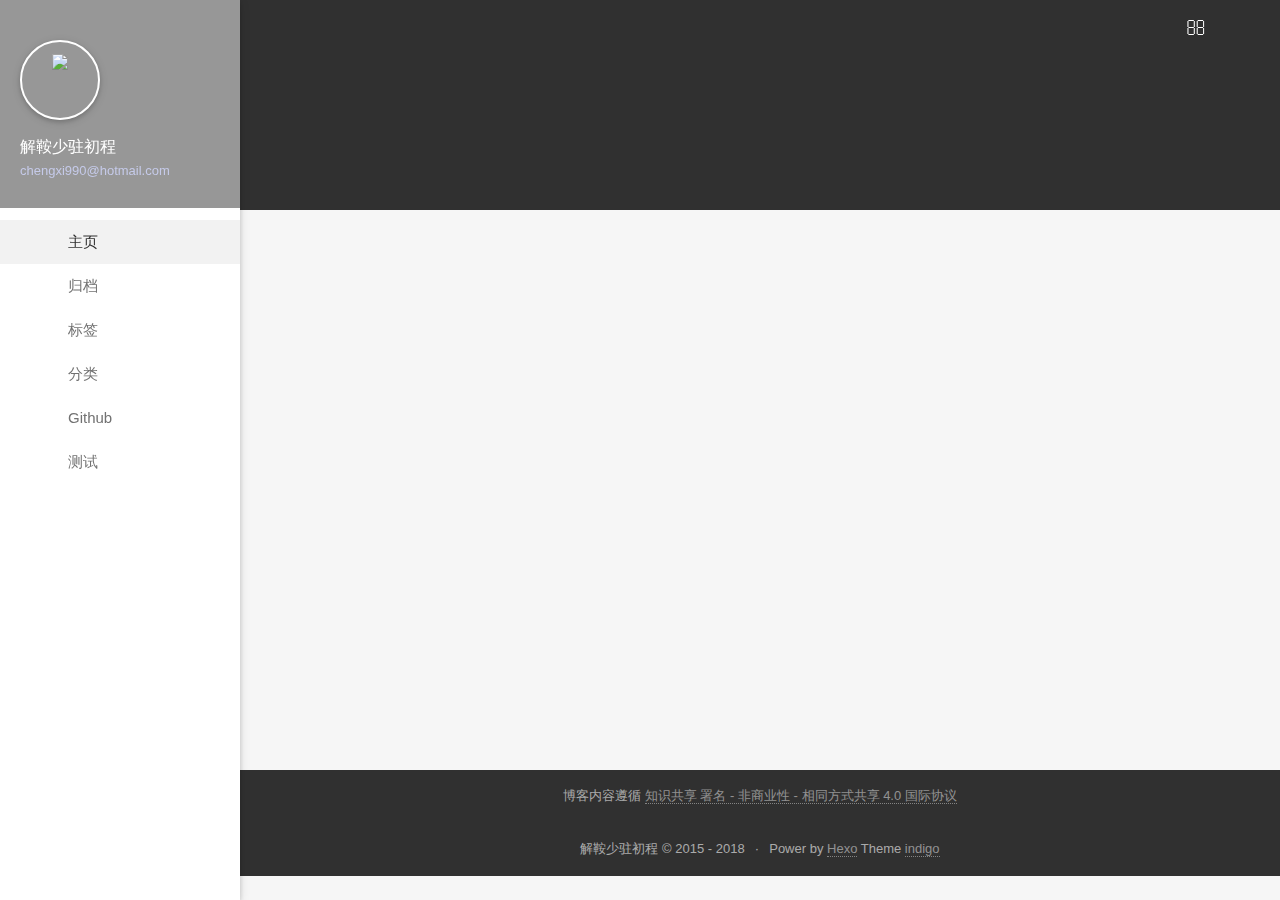
==== commit 031077fc: "Site updated: 2018-09-15 20:28:03" ====
--- a/index.html
+++ b/index.html
@@ -25,7 +25,7 @@
 <meta property="og:title" content="解鞍少驻初程">
 <meta property="og:url" content="http://yoursite.com/index.html">
 <meta property="og:site_name" content="解鞍少驻初程">
-<meta property="og:locale" content="default">
+<meta property="og:locale" content="zh-CN">
 <meta name="twitter:card" content="summary">
 <meta name="twitter:title" content="解鞍少驻初程">
     
@@ -119,7 +119,7 @@
             <a href="javascript:;" class="header-icon waves-effect waves-circle waves-light" id="back">
                 <i class="icon icon-lg icon-chevron-left"></i>
             </a>
-            <input type="text" id="key" class="search-input" autocomplete="off" placeholder="Search">
+            <input type="text" id="key" class="search-input" autocomplete="off" placeholder="输入感兴趣的关键字">
             <a href="javascript:;" class="header-icon waves-effect waves-circle waves-light" id="search">
                 <i class="icon icon-lg icon-search"></i>
             </a>
@@ -179,17 +179,34 @@
     <div class="post-content" id="post-content" itemprop="postContent">
 
     
-        Quick StartCreate a new post1$ hexo new "My New Post"
-More info: Writing
-Run server1$ hexo server
-More info: Server
-Generate static files1$ hexo generate
-More info: Generating
-Deploy to remote site...
+        简单介绍基本语法一、标题123456#一级标题##二级标题###三级标题####四级标题#####五级标题######六级标题
+效果：
+#一级标题
+##二级标题
+###三级标题
+####四级标题
+#####五级标题
+######六级标题二、字体
+
+加粗
+1**加粗文字**
+
+斜体
+1*斜体文字*`
+
+斜体加粗
+1***斜体加粗文字***
+
+删除线
+1~~删除线文字~~
+
+
+效果：
+加粗文字斜...
     
 
         <a href="/2018/09/14/markdown/" class="post-more waves-effect waves-button">
-            Continue reading...
+            阅读全文…
         </a>
     </div>
     
@@ -218,7 +235,7 @@
 
         <p>
             
-            <span>This blog is licensed under a <a rel="license" href="https://creativecommons.org/licenses/by/4.0/">Creative Commons Attribution 4.0 International License</a>.</span>
+            <span>博客内容遵循 <a rel="license" href="https://creativecommons.org/licenses/by-nc-sa/4.0/deed.zh">知识共享 署名 - 非商业性 - 相同方式共享 4.0 国际协议</a></span>
         </p>
     </div>
     <div class="bottom">
